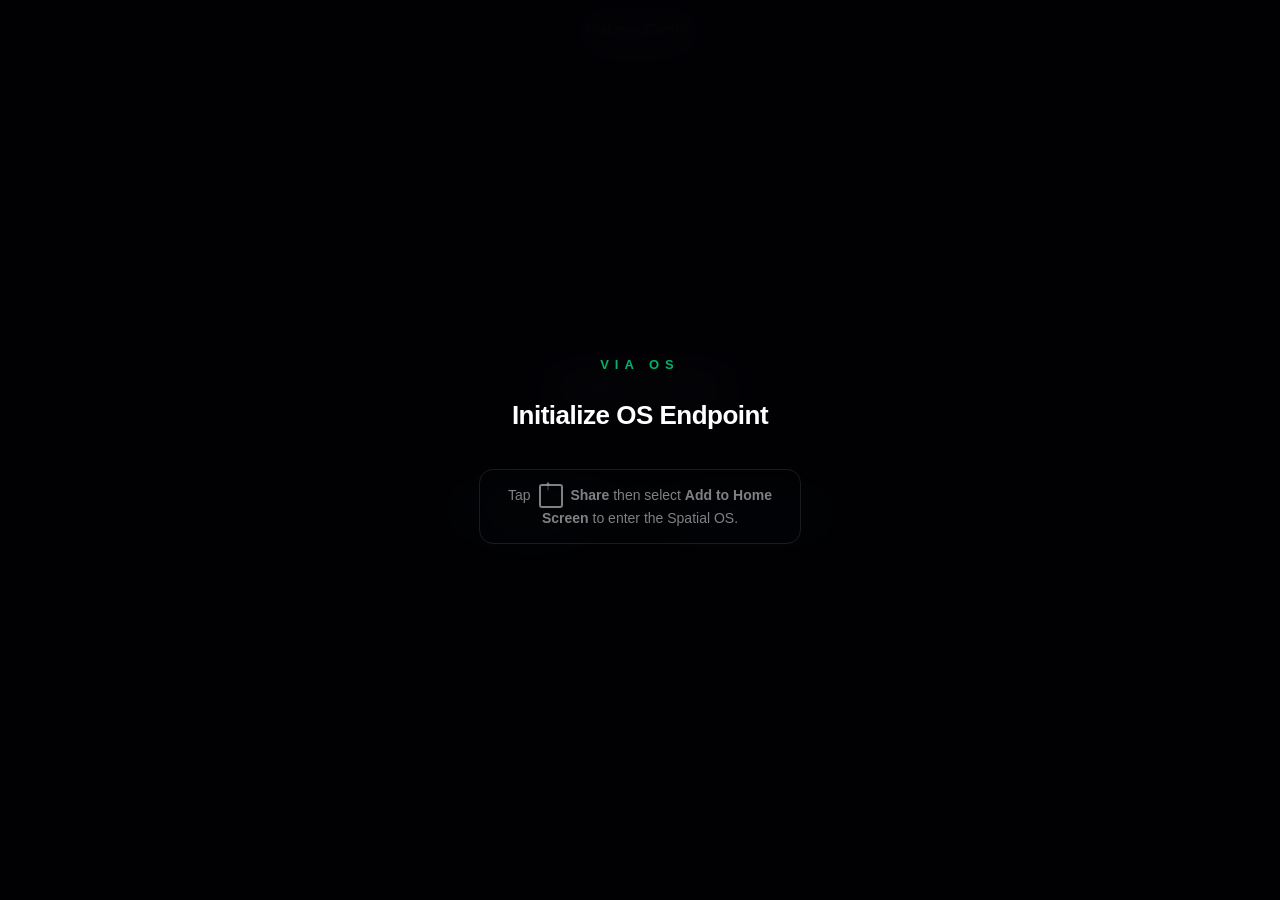
==== index.html @ 1fe98399 "feat: In-Room Access Nodes for immersive Elevator interactions" ====
<!DOCTYPE html>
<html lang="en">
<head>
  <meta charset="UTF-8">
  <meta name="viewport" content="width=device-width, initial-scale=1.0, maximum-scale=1.0, user-scalable=no, viewport-fit=cover">
  <title>VIA Spatial OS</title>

  <!-- PWA MANIFEST -->
  <link rel="manifest" href="manifest.json">

  <!-- iOS PWA -->
  <meta name="apple-mobile-web-app-capable" content="yes">
  <meta name="apple-mobile-web-app-status-bar-style" content="black-translucent">
  <meta name="theme-color" content="#020205">

  <link rel="stylesheet" href="css/os-core.css">

  <style>
    /* ── Install Trap — inline to guarantee immediate render ── */
    #install-trap {
      position: fixed;
      top: 0; left: 0;
      width: 100vw; height: 100vh;
      background: rgba(2, 2, 5, 0.92);
      backdrop-filter: blur(20px);
      -webkit-backdrop-filter: blur(20px);
      z-index: 99999;
      display: flex;
      flex-direction: column;
      align-items: center;
      justify-content: center;
      color: #fff;
      font-family: -apple-system, BlinkMacSystemFont, "Segoe UI", Roboto, Helvetica, Arial, sans-serif;
      text-align: center;
      padding: 40px;
      box-sizing: border-box;
    }

    #install-trap .trap-logo {
      font-size: 13px;
      font-weight: 700;
      letter-spacing: 6px;
      color: rgba(0, 255, 150, 0.7);
      margin-bottom: 28px;
      text-transform: uppercase;
    }

    #install-trap h1 {
      font-size: 26px;
      font-weight: 700;
      margin: 0 0 14px;
      letter-spacing: -0.5px;
    }

    #install-trap p {
      font-size: 15px;
      color: #a0a8b8;
      line-height: 1.6;
      max-width: 300px;
      margin: 0;
    }

    #install-trap .ios-hint {
      margin-top: 24px;
      padding: 14px 20px;
      border: 1px solid rgba(255,255,255,0.1);
      border-radius: 14px;
      font-size: 14px;
      color: rgba(255,255,255,0.5);
      max-width: 280px;
      line-height: 1.5;
    }

    .icon-share {
      display: inline-block;
      width: 20px; height: 20px;
      border: 2px solid currentColor;
      border-radius: 3px;
      position: relative;
      margin: 0 4px;
      vertical-align: middle;
    }
    .icon-share::after {
      content: '↑';
      position: absolute;
      top: -11px; left: 4px;
      font-size: 14px;
      font-weight: bold;
    }
  </style>
</head>
<body>

  <!-- ══════════════════════════════════════════════════════
       INSTALL TRAP — blocks non-installed browser sessions
       ══════════════════════════════════════════════════════ -->
  <div id="install-trap">
    <div class="trap-logo">VIA OS</div>
    <h1>Initialize OS Endpoint</h1>

    <!-- PHASE 1: Android Native Install CTA (shown by install-manager.js) -->
    <button id="btn-install-os" class="btn-glitch">INITIALIZE VIA OS</button>

    <!-- iOS fallback instructions -->
    <div class="ios-hint">
      Tap <span class="icon-share"></span> <strong>Share</strong> then select
      <strong>Add to Home Screen</strong> to enter the Spatial OS.
    </div>
  </div>

  <script>
    // Verify Standalone Execution — remove trap if already installed
    (function checkStandalone() {
      const isStandalone =
        window.matchMedia('(display-mode: standalone)').matches ||
        window.navigator.standalone ||
        document.referrer.includes('android-app://');

      const trap = document.getElementById('install-trap');
      if (isStandalone) {
        trap.remove();
      }

      window.matchMedia('(display-mode: standalone)').addListener(() => {
        if (window.matchMedia('(display-mode: standalone)').matches) {
          const t = document.getElementById('install-trap');
          if (t) t.remove();
        }
      });
    })();
  </script>

  <!-- ══════════════════════════════════════════════════════
       HUD — Room Name Panel (top center)
       ══════════════════════════════════════════════════════ -->
  <div id="hud-room-name-panel">
    <div id="hud-room-name">Main Room</div>
    <div id="hud-room-desc">The main nexus of all operations.</div>
  </div>

  <!-- ══════════════════════════════════════════════════════
       HUD — Conclude Session (top right)
       ══════════════════════════════════════════════════════ -->
  <button id="btn-conclude-session" class="btn-glitch" title="Compile mission into PDF souvenir">Conclude Mission</button>

  <!-- ══════════════════════════════════════════════════════
       SPATIAL MATRIX — 3D Canvas
       Rooms are prodecurally generated via ProceduralRoomEngine
       ══════════════════════════════════════════════════════ -->
  <div id="viewport-window">
    <div id="spatial-canvas">
      <!-- Nodes injected dynamically by ensureNodeExists() -->
    </div>
  </div>

  <!-- ══════════════════════════════════════════════════════
       HUD — Holographic Minimap + Depth Label
       ══════════════════════════════════════════════════════ -->
  <div id="os-minimap" class="hud-glass"></div>
  <div id="hud-depth-label">Surface</div>

  <!-- ══════════════════════════════════════════════════════
       Access Nodes injected via ProceduralRoomEngine
       ══════════════════════════════════════════════════════ -->

  <!-- ══════════════════════════════════════════════════════
       PDF Render Zone — hidden until session compilation
       ══════════════════════════════════════════════════════ -->
  <div id="pdf-render-zone"></div>

  <!-- ══════════════════════════════════════════════════════
       SCRIPTS
       ══════════════════════════════════════════════════════ -->
  <script src="scripts/install-manager.js"></script>
  <script src="scripts/spatial-engine.js"></script>
  <script src="scripts/session-compiler.js"></script>

</body>
</html>
---- css/os-core.css ----
/* css/os-core.css — VIA Spatial OS v2 */

/* ════════════════════════════════════════════════════════════
   BASE
   ════════════════════════════════════════════════════════════ */
body {
  margin: 0;
  overflow: hidden;
  background: #020205;
  color: white;
  font-family: -apple-system, BlinkMacSystemFont, "Segoe UI", Roboto, sans-serif;
  user-select: none;
  -webkit-user-select: none;
  -webkit-touch-callout: none;
  touch-action: none;
}

/* ════════════════════════════════════════════════════════════
   VIEWPORT & CANVAS
   ════════════════════════════════════════════════════════════ */
#viewport-window {
  width: 100vw;
  height: 100vh;
  position: absolute;
  top: 0;
  left: 0;
  overflow: hidden;
  background: #020205;
  --matrix-green: #00ff96;
}

#spatial-canvas {
  width: 300vw;
  height: 300vh;
  position: absolute;
  top: 0;
  left: 0;
  transform: translate3d(-100vw, -100vh, 0) scale(1);
  transform-origin: 33.33% 33.33%; /* keep viewport center as scale origin */
  /* X/Y axis: snappy slide — cubic-bezier gives a weighted, physical feel */
  transition: transform 0.4s cubic-bezier(0.25, 1, 0.5, 1);
  will-change: transform;
}

/* Z-axis transitions override — slower, more dramatic scale curve
   Applied temporarily by JS triggerZTransition() */
#spatial-canvas.z-transition-descend {
  transition: transform 0.65s cubic-bezier(0.16, 1, 0.3, 1);
}
#spatial-canvas.z-transition-ascend {
  transition: transform 0.65s cubic-bezier(0.4, 0, 0.6, 1);
}

/* ════════════════════════════════════════════════════════════
   OS NODES
   ════════════════════════════════════════════════════════════ */
.os-node {
  width: 100vw;
  height: 100vh;
  position: absolute;
  display: flex;
  align-items: center;
  justify-content: center;
  flex-direction: column;
}

.os-node h2 {
  font-weight: 500;
  letter-spacing: -0.4px;
  color: #e8eaef;
  font-size: 26px;
  background: rgba(255, 255, 255, 0.05);
  padding: 16px 32px;
  border-radius: 100px;
  backdrop-filter: blur(8px);
  -webkit-backdrop-filter: blur(8px);
  box-shadow: 0 4px 24px rgba(0, 0, 0, 0.5);
}
/* Nodes are injected and positioned dynamically via inline styles by SpatialMatrix */

/* ════════════════════════════════════════════════════════════
   HUD — ROOM NAME PANEL (top center)
   ════════════════════════════════════════════════════════════ */
#hud-room-name-panel {
  position: fixed;
  top: 20px;
  left: 50%;
  transform: translateX(-50%);
  text-align: center;
  z-index: 1000;
  pointer-events: none;
  white-space: nowrap;
}

#hud-room-name {
  font-size: 17px;
  font-weight: 600;
  color: rgba(255, 255, 255, 0.95);
  letter-spacing: -0.3px;
  text-shadow: 0 2px 14px rgba(0, 0, 0, 0.9);
}

#hud-room-desc {
  font-size: 12px;
  color: rgba(255, 255, 255, 0.4);
  margin-top: 4px;
  letter-spacing: 0.1px;
}

/* ════════════════════════════════════════════════════════════
   HUD — HOLOGRAPHIC MINIMAP (bottom center)
   ════════════════════════════════════════════════════════════ */
#os-minimap {
  position: fixed;
  bottom: 32px;
  left: 50%;
  transform: translateX(-50%);
  width: 120px;
  height: 120px;
  display: grid;
  grid-template-columns: repeat(3, 1fr);
  grid-template-rows: repeat(3, 1fr);
  gap: 8px;
  padding: 12px;
  background: rgba(2, 2, 5, 0.6);
  backdrop-filter: blur(12px);
  -webkit-backdrop-filter: blur(12px);
  border: 1px solid rgba(255, 255, 255, 0.1);
  border-radius: 16px;
  z-index: 1000;
}

.hud-dot {
  width: 4px;
  height: 4px;
  background: rgba(255, 255, 255, 0.4);
  border-radius: 50%;
  transition: all 0.3s cubic-bezier(0.25, 1, 0.5, 1);
  place-self: center;
}

.hud-dot.active {
  width: 8px;
  height: 8px;
  background: rgba(255, 255, 255, 0.95);
  box-shadow: 0 0 8px rgba(0, 255, 100, 0.8);
}

/* Depth label below minimap */
#hud-depth-label {
  position: fixed;
  bottom: 14px;
  left: 50%;
  transform: translateX(-50%);
  font-size: 10px;
  font-weight: 600;
  letter-spacing: 1.5px;
  text-transform: uppercase;
  color: rgba(255, 255, 255, 0.4);
  z-index: 1001;
  transition: color 0.3s ease;
  pointer-events: none;
}

/* ════════════════════════════════════════════════════════════
   ACCESS NODES (IN-ROOM NAVIGATION)
   ════════════════════════════════════════════════════════════ */
.node-grid {
  display: grid;
  gap: 16px;
  grid-template-columns: repeat(auto-fit, minmax(140px, 1fr));
  padding: 20px;
  width: 100%;
  max-width: 400px;
  margin-top: 20px;
}

.access-node {
  background: rgba(4, 10, 6, 0.6);
  border: 1px solid var(--matrix-green);
  padding: 16px;
  color: var(--matrix-green);
  text-transform: uppercase;
  font-family: inherit;
  font-size: 13px;
  font-weight: 700;
  letter-spacing: 0.5px;
  cursor: pointer;
  transition: all 0.2s ease;
  backdrop-filter: blur(10px);
  -webkit-backdrop-filter: blur(10px);
  border-radius: 8px;
  box-shadow: 0 0 10px rgba(0, 255, 150, 0.1);
}

.access-node:active, .access-node:hover {
  background: var(--matrix-green);
  color: #000;
  transform: scale(0.95);
  box-shadow: 0 0 20px rgba(0, 255, 150, 0.4);
}

/* ════════════════════════════════════════════════════════════
   HUD — CONCLUDE (top right)
   ════════════════════════════════════════════════════════════ */
#btn-conclude-mission {
  position: fixed;
  top: 20px;
  right: 16px;
  background: rgba(255, 90, 70, 0.12);
  border: 1px solid rgba(255, 90, 70, 0.4);
  color: rgba(255, 110, 90, 1);
  font-family: inherit;
  font-size: 11px;
  font-weight: 700;
  letter-spacing: 0.5px;
  padding: 9px 16px;
  border-radius: 100px;
  cursor: pointer;
  backdrop-filter: blur(10px);
  -webkit-backdrop-filter: blur(10px);
  z-index: 1000;
  transition: background 0.2s ease, transform 0.1s ease;
  text-transform: uppercase;
  -webkit-tap-highlight-color: transparent;
}

#btn-conclude-mission:hover {
  background: rgba(255, 90, 70, 0.22);
  box-shadow: 0 0 20px rgba(255, 90, 70, 0.3);
}

#btn-conclude-mission:active {
  transform: scale(0.95);
}

/* ════════════════════════════════════════════════════════════
   INSTALL CTA — .btn-glitch (inside install trap)
   ════════════════════════════════════════════════════════════ */
.btn-glitch {
  display: none; /* shown by install-manager.js on beforeinstallprompt */
  align-items: center;
  justify-content: center;
  margin-top: 8px;
  margin-bottom: 8px;
  padding: 18px 40px;
  background: rgba(0, 255, 150, 0.08);
  border: 1px solid rgba(0, 255, 150, 0.5);
  color: #00ff96;
  font-family: inherit;
  font-size: 15px;
  font-weight: 800;
  letter-spacing: 3px;
  border-radius: 100px;
  cursor: pointer;
  text-transform: uppercase;
  box-shadow: 0 0 24px rgba(0, 255, 150, 0.2);
  animation: glitch-idle 4s infinite;
  -webkit-tap-highlight-color: transparent;
  transition: background 0.2s ease, transform 0.1s ease;
}

.btn-glitch:active {
  transform: scale(0.97);
  background: rgba(0, 255, 150, 0.18);
}

@keyframes glitch-idle {
  0%, 88%, 100% {
    box-shadow: 0 0 24px rgba(0, 255, 150, 0.25);
    text-shadow: none;
  }
  90% {
    text-shadow: -2px 0 #ff00ea, 2px 0 #00eaff;
    box-shadow: 0 0 36px rgba(0, 255, 150, 0.55);
  }
  92% {
    text-shadow: 2px 0 #ff00ea, -2px 0 #00eaff;
  }
  94% {
    text-shadow: -1px 0 #00eaff;
  }
  96% {
    text-shadow: none;
    box-shadow: 0 0 24px rgba(0, 255, 150, 0.25);
  }
}

/* ════════════════════════════════════════════════════════════
   PDF RENDER ZONE
   Hidden overlay; shown during window.print() call.
   ════════════════════════════════════════════════════════════ */
#pdf-render-zone {
  display: none;
  position: fixed;
  top: 0; left: 0;
  width: 100vw;
  height: 100vh;
  background: #020205; /* Cyberpunk Mission Report */
  color: #ffffff;
  z-index: 999999;
  overflow-y: auto;
  -webkit-overflow-scrolling: touch;
  padding: 60px 40px;
  box-sizing: border-box;
  font-family: 'JetBrains Mono', 'Sora', monospace;
}

.pdf-page {
  max-width: 700px;
  margin: 0 auto;
}

.pdf-logo {
  font-family: -apple-system, BlinkMacSystemFont, "Segoe UI", Roboto, sans-serif;
  font-size: 30px;
  font-weight: 900;
  letter-spacing: 10px;
  color: #111;
  margin-bottom: 10px;
}

.pdf-page h1 {
  font-size: 30px;
  font-weight: 700;
  margin: 0 0 8px;
  color: #111;
  font-family: -apple-system, BlinkMacSystemFont, "Segoe UI", Roboto, sans-serif;
}

.pdf-date {
  font-size: 14px;
  color: #666;
  margin: 0 0 24px;
  font-family: -apple-system, BlinkMacSystemFont, "Segoe UI", Roboto, sans-serif;
}

.pdf-page hr {
  border: none;
  border-top: 2px solid #111;
  margin: 24px 0;
}

.pdf-body h2 {
  font-size: 20px;
  margin: 0 0 6px;
  color: #222;
  font-family: -apple-system, BlinkMacSystemFont, "Segoe UI", Roboto, sans-serif;
}

.pdf-subtitle {
  font-size: 14px;
  color: #666;
  margin: 0 0 20px;
  font-family: -apple-system, BlinkMacSystemFont, "Segoe UI", Roboto, sans-serif;
}

.traversal-log {
  list-style: none;
  padding: 0;
  margin: 0;
}

.traversal-log li {
  display: flex;
  align-items: baseline;
  gap: 10px;
  padding: 10px 0;
  border-bottom: 1px solid #eeeeee;
  font-size: 15px;
  color: #333;
  font-family: -apple-system, BlinkMacSystemFont, "Segoe UI", Roboto, sans-serif;
}

.log-index {
  font-size: 11px;
  color: #aaa;
  font-weight: 600;
  min-width: 22px;
  font-variant-numeric: tabular-nums;
}

.log-time {
  color: #999;
  font-size: 13px;
}

.pdf-footer {
  margin-top: 48px;
  padding-top: 20px;
  border-top: 1px solid #ddd;
  font-size: 12px;
  color: #aaa;
  font-family: -apple-system, BlinkMacSystemFont, "Segoe UI", Roboto, sans-serif;
  line-height: 1.8;
}

/* ════════════════════════════════════════════════════════════
   PRINT MEDIA — High Contrast Souvenir Mode
   ════════════════════════════════════════════════════════════ */
@media print {
  body * { display: none !important; }

  #pdf-render-zone {
    display: block !important;
    position: static !important;
    width: 100% !important;
    height: 100% !important;
    overflow: visible !important;
    padding: 40px !important;
    background: white !important;
    color: black !important;
    -webkit-print-color-adjust: exact;
    print-color-adjust: exact;
  }

  .pdf-page {
    max-width: 100%;
    background: white;
  }

  .traversal-log li {
    page-break-inside: avoid;
    border-color: rgba(255,255,255,0.1);
    color: #ffffff !important;
  }

  .pdf-logo, .pdf-page h1 { color: #00ff96 !important; }
  .pdf-date, .pdf-subtitle { color: rgba(255,255,255,0.5) !important; }
}
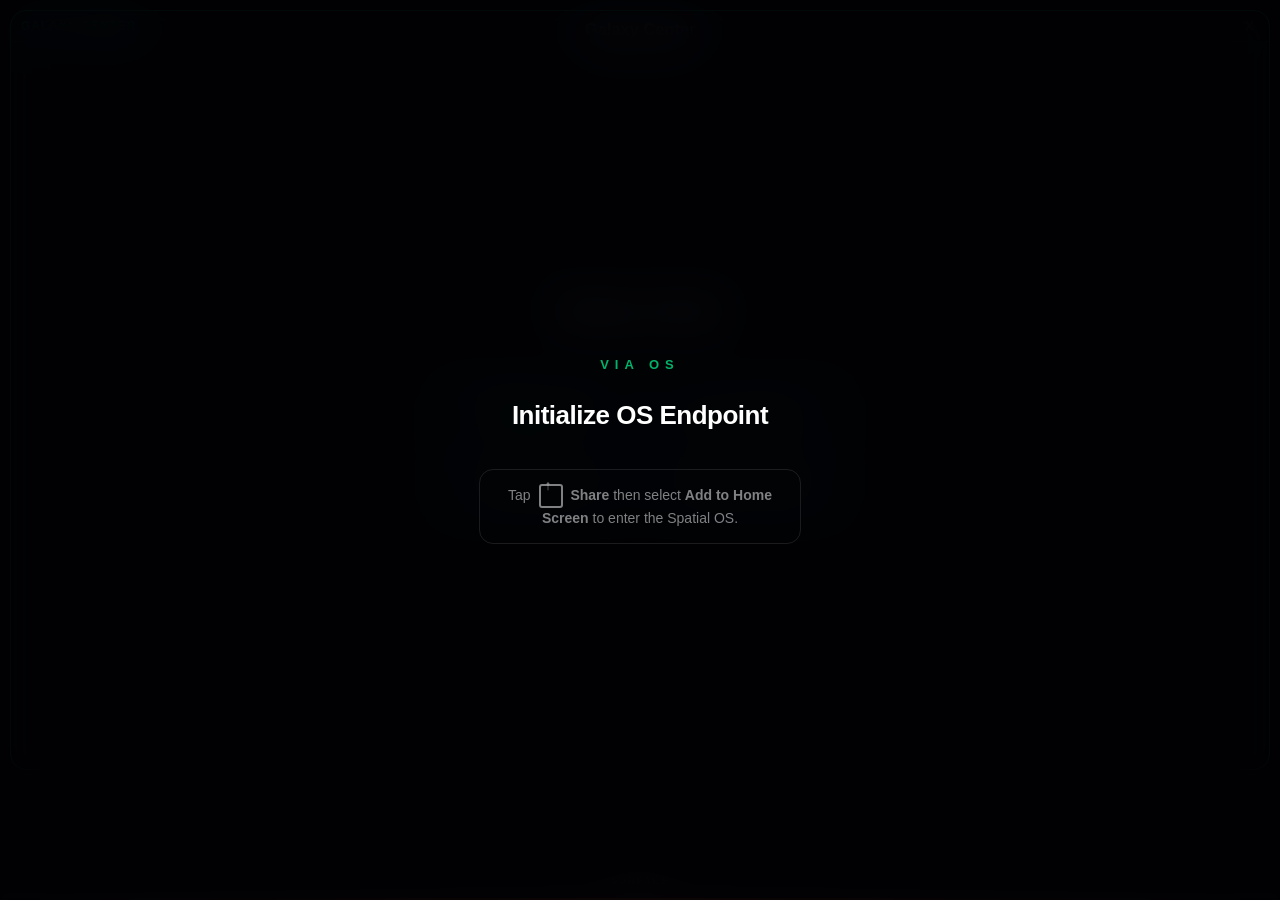
==== commit 0ed601ac: "feat: implement Spatial OS core with Sigil Routing and Zero-Leak architecture" ====
--- a/index.html
+++ b/index.html
@@ -1,8 +1,10 @@
 <!DOCTYPE html>
 <html lang="en">
+
 <head>
   <meta charset="UTF-8">
-  <meta name="viewport" content="width=device-width, initial-scale=1.0, maximum-scale=1.0, user-scalable=no, viewport-fit=cover">
+  <meta name="viewport"
+    content="width=device-width, initial-scale=1.0, maximum-scale=1.0, user-scalable=no, viewport-fit=cover">
   <title>VIA Spatial OS</title>
 
   <!-- PWA MANIFEST -->
@@ -19,8 +21,10 @@
     /* ── Install Trap — inline to guarantee immediate render ── */
     #install-trap {
       position: fixed;
-      top: 0; left: 0;
-      width: 100vw; height: 100vh;
+      top: 0;
+      left: 0;
+      width: 100vw;
+      height: 100vh;
       background: rgba(2, 2, 5, 0.92);
       backdrop-filter: blur(20px);
       -webkit-backdrop-filter: blur(20px);
@@ -63,32 +67,36 @@
     #install-trap .ios-hint {
       margin-top: 24px;
       padding: 14px 20px;
-      border: 1px solid rgba(255,255,255,0.1);
+      border: 1px solid rgba(255, 255, 255, 0.1);
       border-radius: 14px;
       font-size: 14px;
-      color: rgba(255,255,255,0.5);
+      color: rgba(255, 255, 255, 0.5);
       max-width: 280px;
       line-height: 1.5;
     }
 
     .icon-share {
       display: inline-block;
-      width: 20px; height: 20px;
+      width: 20px;
+      height: 20px;
       border: 2px solid currentColor;
       border-radius: 3px;
       position: relative;
       margin: 0 4px;
       vertical-align: middle;
     }
+
     .icon-share::after {
       content: '↑';
       position: absolute;
-      top: -11px; left: 4px;
+      top: -11px;
+      left: 4px;
       font-size: 14px;
       font-weight: bold;
     }
   </style>
 </head>
+
 <body>
 
   <!-- ══════════════════════════════════════════════════════
@@ -141,16 +149,15 @@
   <!-- ══════════════════════════════════════════════════════
        HUD — Conclude Session (top right)
        ══════════════════════════════════════════════════════ -->
-  <button id="btn-conclude-session" class="btn-glitch" title="Compile mission into PDF souvenir">Conclude Mission</button>
+  <button id="btn-conclude-session" class="btn-glitch" title="Compile mission into PDF souvenir">Conclude
+    Mission</button>
 
   <!-- ══════════════════════════════════════════════════════
        SPATIAL MATRIX — 3D Canvas
        Rooms are prodecurally generated via ProceduralRoomEngine
        ══════════════════════════════════════════════════════ -->
-  <div id="viewport-window">
-    <div id="spatial-canvas">
-      <!-- Nodes injected dynamically by ensureNodeExists() -->
-    </div>
+  <div id="window-manager" class="window-stack">
+    <!-- Split-screen glass panels injected dynamically -->
   </div>
 
   <!-- ══════════════════════════════════════════════════════
@@ -169,11 +176,21 @@
   <div id="pdf-render-zone"></div>
 
   <!-- ══════════════════════════════════════════════════════
+       GLYPH LAUNCHER NATIVE HOOKS
+       ══════════════════════════════════════════════════════ -->
+  <input type="file" id="native-file-picker" multiple style="display:none;" />
+
+  <!-- ══════════════════════════════════════════════════════
        SCRIPTS
        ══════════════════════════════════════════════════════ -->
+  <script src="scripts/ecosystem-data.js"></script>
+  <script src="scripts/window-manager.js"></script>
   <script src="scripts/install-manager.js"></script>
+  <script src="scripts/pattern-tracer.js"></script>
+  <script src="scripts/app-registry.js"></script>
   <script src="scripts/spatial-engine.js"></script>
   <script src="scripts/session-compiler.js"></script>
 
 </body>
-</html>
+
+</html>
--- a/css/os-core.css
+++ b/css/os-core.css
@@ -6,58 +6,129 @@
 body {
   margin: 0;
   overflow: hidden;
-  background: #020205;
+  background: #000000;
   color: white;
   font-family: -apple-system, BlinkMacSystemFont, "Segoe UI", Roboto, sans-serif;
   user-select: none;
   -webkit-user-select: none;
   -webkit-touch-callout: none;
   touch-action: none;
-}
-
-/* ════════════════════════════════════════════════════════════
-   VIEWPORT & CANVAS
-   ════════════════════════════════════════════════════════════ */
-#viewport-window {
+  --brand-saffron: #ff671f;
+  --matrix-green: #00ff96;
+}
+
+/* ════════════════════════════════════════════════════════════
+   WINDOW MANAGER (Split-Screen)
+   ════════════════════════════════════════════════════════════ */
+.window-stack {
+  display: flex;
+  flex-direction: column;
+  justify-content: flex-end;
+  gap: 10px;
+  height: calc(100vh - 120px);
+  padding: 10px;
+  z-index: 100;
+  position: absolute;
+  top: 0;
+  width: 100%;
+  box-sizing: border-box;
+}
+
+.glass-window {
+  background: rgba(10, 15, 12, 0.7);
+  backdrop-filter: blur(12px);
+  -webkit-backdrop-filter: blur(12px);
+  border: 1px solid var(--matrix-green);
+  border-radius: 16px;
+  overflow: hidden;
+  transition: all 0.3s cubic-bezier(0.25, 1, 0.5, 1);
+  flex: 1;
+  display: flex;
+  flex-direction: column;
+  animation: warp-in-panel 0.4s cubic-bezier(0.19, 1, 0.22, 1);
+}
+
+.window-header {
+  height: 30px;
+  border-bottom: 1px solid rgba(0, 255, 150, 0.2);
+  display: flex;
+  justify-content: space-between;
+  padding: 0 10px;
+  align-items: center;
+  font-size: 12px;
+  background: rgba(0,0,0,0.3);
+}
+
+.header-title {
+  color: var(--matrix-green);
+  font-weight: bold;
+  letter-spacing: 1px;
+}
+
+.header-close-btn {
+  color: rgba(255, 90, 70, 0.8);
+  font-size: 14px;
+  font-weight: bold;
+  cursor: pointer;
+  padding: 0 5px;
+  transition: transform 0.2s, color 0.2s;
+}
+
+.header-close-btn:active, .header-close-btn:hover {
+  color: rgba(255, 90, 70, 1);
+  transform: scale(1.1);
+}
+
+.window-body {
+  flex: 1;
+  display: flex;
+  flex-direction: column;
+  align-items: center;
+  justify-content: center;
+  overflow-y: auto;
+  position: relative;
+}
+
+@keyframes warp-in-panel {
+  0% { transform: scale(0.9); opacity: 0; }
+  100% { transform: scale(1); opacity: 1; }
+}
+
+.warp-transition {
+  will-change: transform, opacity;
+}
+
+.warp-out {
+  transform: scale(0) !important;
+  opacity: 0;
+  transition: all 0.4s cubic-bezier(0.4, 0, 0.2, 1);
+}
+
+.warp-in {
+  transform: scale(1) !important;
+  opacity: 1;
+  text-shadow: 0 0 30px var(--matrix-green);
+  transition: all 0.6s cubic-bezier(0.19, 1, 0.22, 1);
+}
+
+/* Z-axis transitions override — slower, more dramatic scale curve
+   Applied temporarily by JS triggerZTransition() */
+#spatial-canvas.z-transition-descend {
+  transition: transform 0.65s cubic-bezier(0.16, 1, 0.3, 1);
+}
+#spatial-canvas.z-transition-ascend {
+  transition: transform 0.65s cubic-bezier(0.4, 0, 0.6, 1);
+}
+
+/* ════════════════════════════════════════════════════════════
+   OS NODES
+   ════════════════════════════════════════════════════════════ */
+.os-node {
   width: 100vw;
   height: 100vh;
   position: absolute;
   top: 0;
   left: 0;
-  overflow: hidden;
-  background: #020205;
-  --matrix-green: #00ff96;
-}
-
-#spatial-canvas {
-  width: 300vw;
-  height: 300vh;
-  position: absolute;
-  top: 0;
-  left: 0;
-  transform: translate3d(-100vw, -100vh, 0) scale(1);
-  transform-origin: 33.33% 33.33%; /* keep viewport center as scale origin */
-  /* X/Y axis: snappy slide — cubic-bezier gives a weighted, physical feel */
-  transition: transform 0.4s cubic-bezier(0.25, 1, 0.5, 1);
-  will-change: transform;
-}
-
-/* Z-axis transitions override — slower, more dramatic scale curve
-   Applied temporarily by JS triggerZTransition() */
-#spatial-canvas.z-transition-descend {
-  transition: transform 0.65s cubic-bezier(0.16, 1, 0.3, 1);
-}
-#spatial-canvas.z-transition-ascend {
-  transition: transform 0.65s cubic-bezier(0.4, 0, 0.6, 1);
-}
-
-/* ════════════════════════════════════════════════════════════
-   OS NODES
-   ════════════════════════════════════════════════════════════ */
-.os-node {
-  width: 100vw;
-  height: 100vh;
-  position: absolute;
   display: flex;
   align-items: center;
   justify-content: center;
@@ -127,7 +198,7 @@
   -webkit-backdrop-filter: blur(12px);
   border: 1px solid rgba(255, 255, 255, 0.1);
   border-radius: 16px;
-  z-index: 1000;
+  z-index: 9999;
 }
 
 .hud-dot {
@@ -144,6 +215,20 @@
   height: 8px;
   background: rgba(255, 255, 255, 0.95);
   box-shadow: 0 0 8px rgba(0, 255, 100, 0.8);
+}
+
+.sigil-recognition {
+  transform: translateX(-50%) scale(1.1) !important;
+  filter: brightness(1.3);
+  border-color: var(--brand-saffron) !important;
+  transition: all 0.3s cubic-bezier(0.19, 1, 0.22, 1);
+  animation: sigil-pulse 0.4s ease-in-out;
+}
+
+@keyframes sigil-pulse {
+  0% { box-shadow: 0 0 10px rgba(255, 103, 31, 0.2); }
+  50% { box-shadow: 0 0 30px rgba(255, 103, 31, 0.6); }
+  100% { box-shadow: 0 0 10px rgba(255, 103, 31, 0.2); }
 }
 
 /* Depth label below minimap */
@@ -428,3 +513,19 @@
   .pdf-logo, .pdf-page h1 { color: #00ff96 !important; }
   .pdf-date, .pdf-subtitle { color: rgba(255,255,255,0.5) !important; }
 }
+
+/* ════════════════════════════════════════════════════════════
+   BRAND ENHANCEMENTS
+   ════════════════════════════════════════════════════════════ */
+body::after {
+  content: '';
+  position: fixed;
+  bottom: 0;
+  left: 0;
+  width: 100%;
+  height: 2px;
+  background: linear-gradient(90deg, transparent, var(--brand-saffron), transparent);
+  box-shadow: 0 0 15px var(--brand-saffron);
+  z-index: 10000;
+  pointer-events: none;
+}
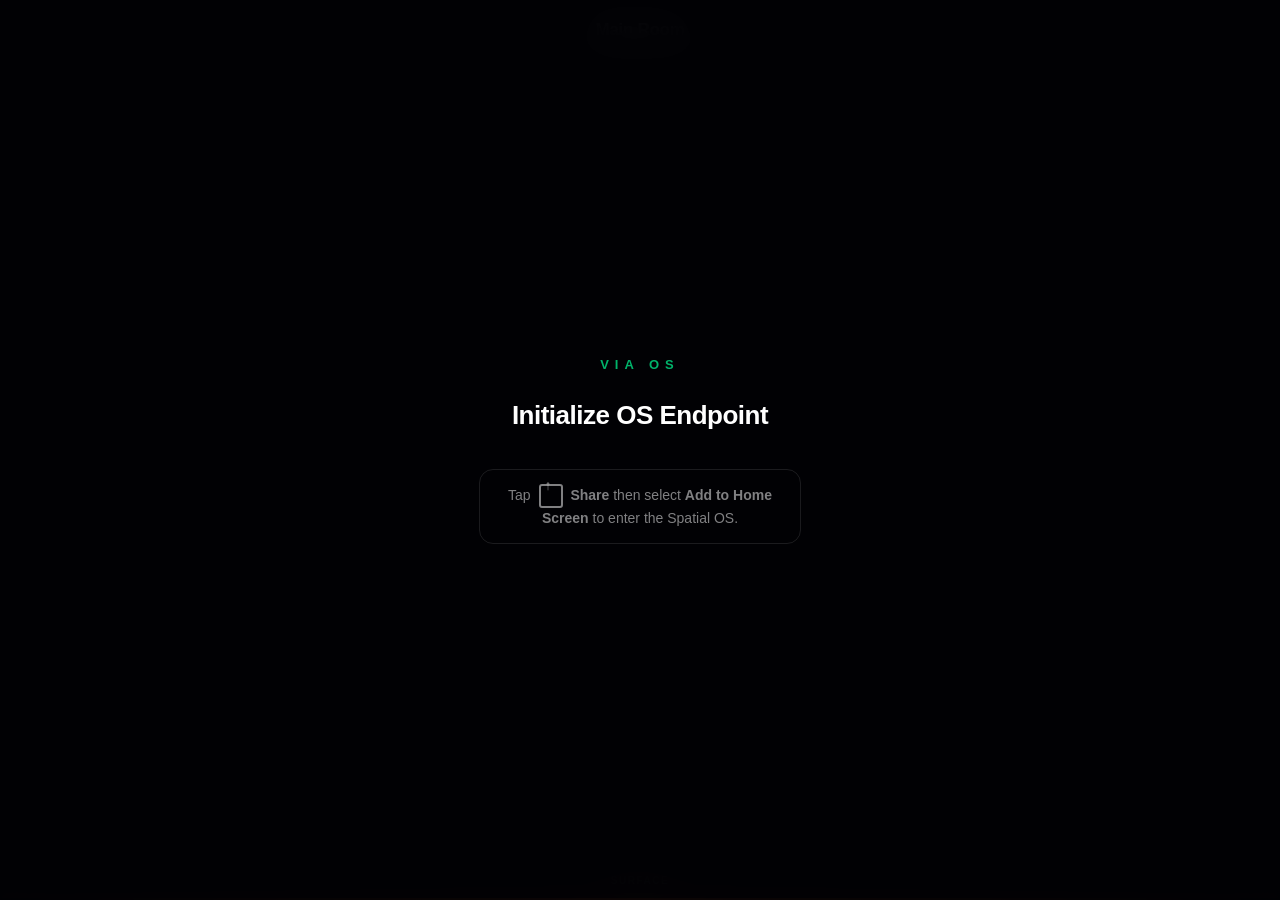
==== commit 9b573640: "feat: implement hidden diagnostic overlay and real-time routing telemetry" ====
--- a/index.html
+++ b/index.html
@@ -97,7 +97,7 @@
   </style>
 </head>
 
-<body>
+<div id="os-diagnostics" class="debug-hud" style="display: none;"></div>
 
   <!-- ══════════════════════════════════════════════════════
        INSTALL TRAP — blocks non-installed browser sessions
@@ -117,6 +117,13 @@
   </div>
 
   <script>
+    // Register Service Worker
+    if ('serviceWorker' in navigator) {
+      navigator.serviceWorker.register('./sw.js').then(() => {
+        console.log('[VIA OS] Service Worker Registered');
+      });
+    }
+
     // Verify Standalone Execution — remove trap if already installed
     (function checkStandalone() {
       const isStandalone =
@@ -125,7 +132,7 @@
         document.referrer.includes('android-app://');
 
       const trap = document.getElementById('install-trap');
-      if (isStandalone) {
+      if (isStandalone && trap) {
         trap.remove();
       }
 
--- a/css/os-core.css
+++ b/css/os-core.css
@@ -529,3 +529,21 @@
   z-index: 10000;
   pointer-events: none;
 }
+.debug-hud {
+  position: fixed;
+  top: 0;
+  left: 0;
+  width: 100%;
+  background: rgba(2, 2, 5, 0.9);
+  color: #00ff88;
+  font-family: 'JetBrains Mono', monospace;
+  font-size: 10px;
+  padding: 10px;
+  z-index: 100000;
+  pointer-events: none;
+  border-bottom: 1px solid rgba(0, 255, 136, 0.3);
+  backdrop-filter: blur(8px);
+  -webkit-backdrop-filter: blur(8px);
+  box-shadow: 0 4px 20px rgba(0, 0, 0, 0.5);
+  line-height: 1.4;
+}
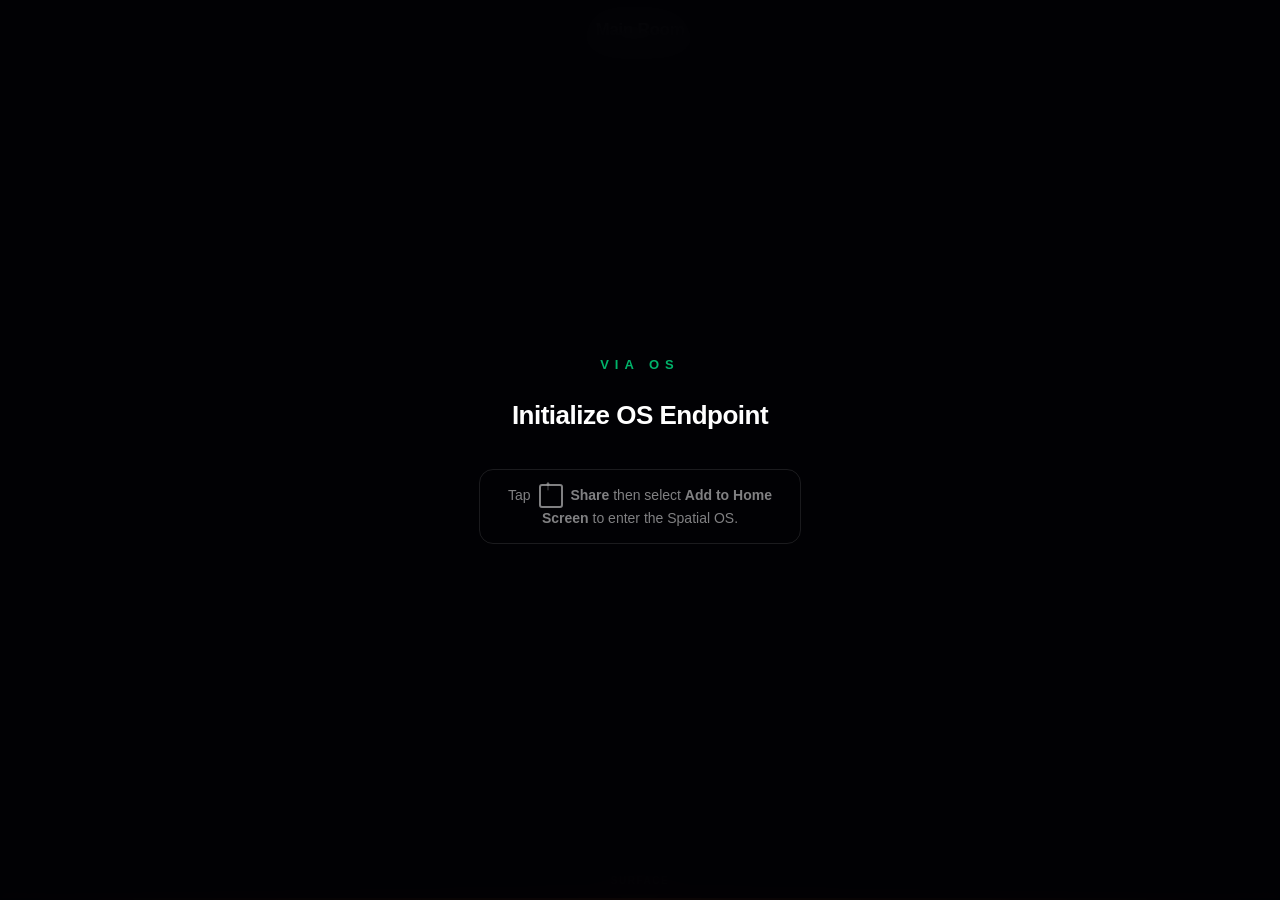
==== commit 82a8fa67: "feat: integrate production 'DH' monogram PWA icon set with maskable support" ====
--- a/index.html
+++ b/index.html
@@ -13,7 +13,8 @@
   <!-- iOS PWA -->
   <meta name="apple-mobile-web-app-capable" content="yes">
   <meta name="apple-mobile-web-app-status-bar-style" content="black-translucent">
-  <meta name="theme-color" content="#020205">
+  <meta name="theme-color" content="#ff671f">
+  <link rel="apple-touch-icon" href="./icon-512.png">
 
   <link rel="stylesheet" href="css/os-core.css">
 
--- a/css/os-core.css
+++ b/css/os-core.css
@@ -25,8 +25,9 @@
   flex-direction: column;
   justify-content: flex-end;
   gap: 10px;
-  height: calc(100vh - 120px);
+  height: 100vh;
   padding: 10px;
+  padding-bottom: 320px; /* CLEARANCE FOR THUMB GRID */
   z-index: 100;
   position: absolute;
   top: 0;
@@ -90,8 +91,8 @@
 }
 
 @keyframes warp-in-panel {
-  0% { transform: scale(0.9); opacity: 0; }
-  100% { transform: scale(1); opacity: 1; }
+  0% { transform: scale(0.9); opacity: 0; transform-origin: center bottom; }
+  100% { transform: scale(1); opacity: 1; transform-origin: center bottom; }
 }
 
 .warp-transition {
@@ -183,28 +184,29 @@
    ════════════════════════════════════════════════════════════ */
 #os-minimap {
   position: fixed;
-  bottom: 32px;
+  bottom: calc(env(safe-area-inset-bottom, 20px) + 30px);
   left: 50%;
   transform: translateX(-50%);
-  width: 120px;
-  height: 120px;
+  width: 240px;
+  height: 240px;
   display: grid;
   grid-template-columns: repeat(3, 1fr);
   grid-template-rows: repeat(3, 1fr);
-  gap: 8px;
-  padding: 12px;
-  background: rgba(2, 2, 5, 0.6);
-  backdrop-filter: blur(12px);
-  -webkit-backdrop-filter: blur(12px);
-  border: 1px solid rgba(255, 255, 255, 0.1);
-  border-radius: 16px;
+  gap: 16px;
+  padding: 24px;
+  background: rgba(2, 2, 5, 0.75);
+  backdrop-filter: blur(20px);
+  -webkit-backdrop-filter: blur(20px);
+  border: 1px solid rgba(0, 255, 150, 0.2);
+  border-radius: 32px;
   z-index: 9999;
+  box-shadow: 0 10px 40px rgba(0, 0, 0, 0.4);
 }
 
 .hud-dot {
-  width: 4px;
-  height: 4px;
-  background: rgba(255, 255, 255, 0.4);
+  width: 6px;
+  height: 6px;
+  background: rgba(255, 255, 255, 0.3);
   border-radius: 50%;
   transition: all 0.3s cubic-bezier(0.25, 1, 0.5, 1);
   place-self: center;
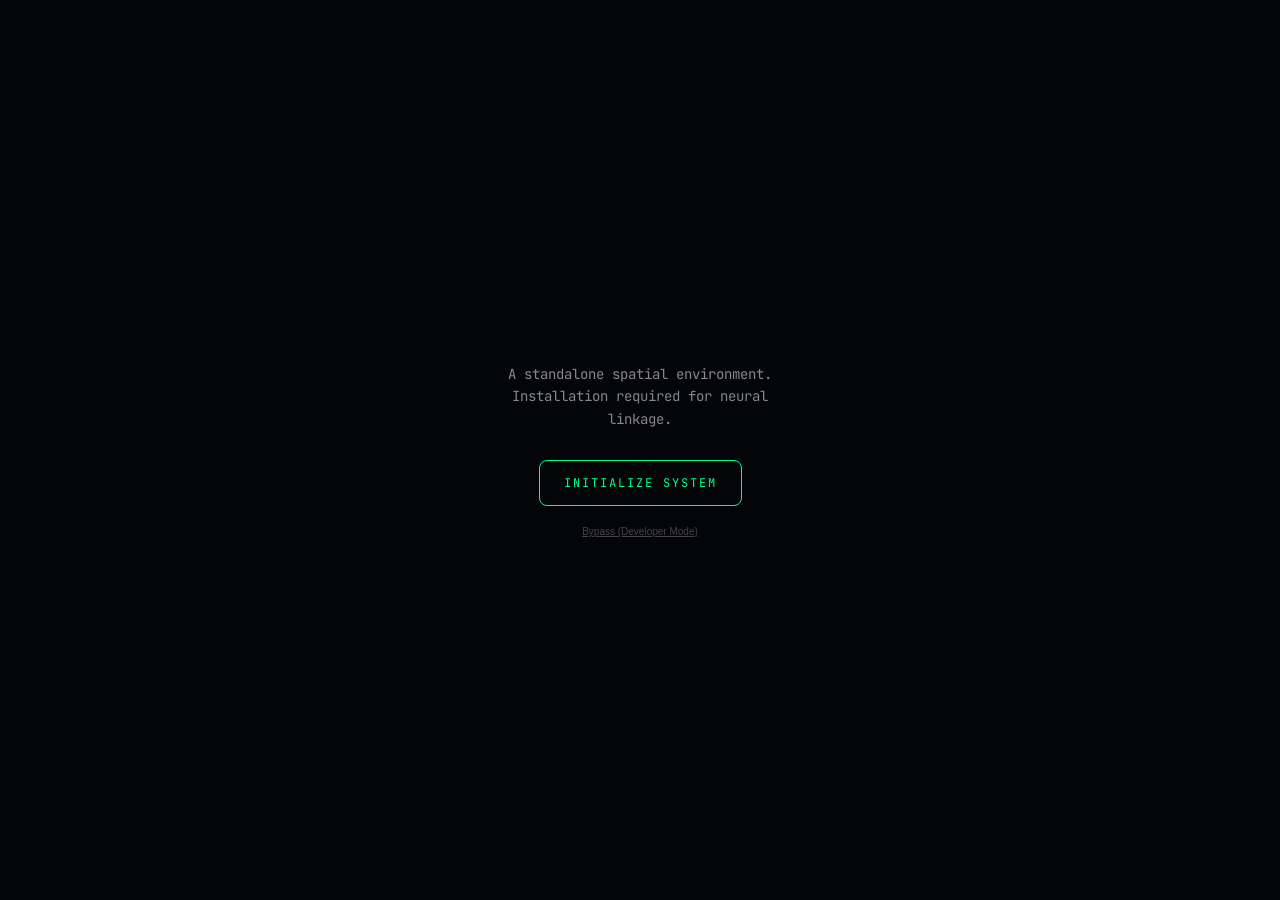
==== commit df1385e5: "Merge pull request #1 from via-decide/fix/ironclad-polish fix: 404 SPA redirect + mouse support for " ====
--- a/index.html
+++ b/index.html
@@ -1,204 +1,565 @@
 <!DOCTYPE html>
 <html lang="en">
-
 <head>
   <meta charset="UTF-8">
-  <meta name="viewport"
-    content="width=device-width, initial-scale=1.0, maximum-scale=1.0, user-scalable=no, viewport-fit=cover">
+  <meta name="viewport" content="width=device-width, initial-scale=1.0, maximum-scale=1.0, user-scalable=no, viewport-fit=cover">
   <title>VIA Spatial OS</title>
 
-  <!-- PWA MANIFEST -->
-  <link rel="manifest" href="manifest.json">
-
-  <!-- iOS PWA -->
+  <!-- iOS PWA Hooks -->
   <meta name="apple-mobile-web-app-capable" content="yes">
   <meta name="apple-mobile-web-app-status-bar-style" content="black-translucent">
   <meta name="theme-color" content="#ff671f">
-  <link rel="apple-touch-icon" href="./icon-512.png">
-
-  <link rel="stylesheet" href="css/os-core.css">
+  
+  <link href="https://fonts.googleapis.com/css2?family=Syne:wght@700;800&family=JetBrains+Mono:wght@400;500&display=swap" rel="stylesheet">
 
   <style>
-    /* ── Install Trap — inline to guarantee immediate render ── */
+    /* =========================================================
+       CORE VARIABLES & RESET
+       ========================================================= */
+    :root {
+      --bg: #030508;
+      --matrix-green: #00ff88;
+      --saffron: #ff671f;
+      --glass-bg: rgba(6, 10, 20, 0.7);
+      --glass-border: rgba(0, 255, 136, 0.2);
+      --font-mono: 'JetBrains Mono', monospace;
+      --font-display: 'Syne', sans-serif;
+    }
+    * { margin: 0; padding: 0; box-sizing: border-box; user-select: none; -webkit-user-select: none; }
+    body { background-color: var(--bg); color: #fff; font-family: var(--font-mono); overflow: hidden; touch-action: none; }
+
+    /* =========================================================
+       DIAGNOSTIC HUD (Hidden by default, triple tap top left)
+       ========================================================= */
+    #os-diagnostics {
+      position: fixed; top: 0; left: 0; width: 100%;
+      background: rgba(0,0,0,0.85); color: var(--matrix-green);
+      font-size: 10px; padding: max(env(safe-area-inset-top), 10px) 10px 10px;
+      z-index: 100000; border-bottom: 1px solid var(--matrix-green);
+      pointer-events: none; display: none;
+    }
+    .diag-log { margin-bottom: 4px; }
+    .diag-time { color: #555; margin-right: 8px; }
+
+    /* =========================================================
+       PWA INSTALL TRAP (Strict enforcement)
+       ========================================================= */
     #install-trap {
+      position: fixed; inset: 0; background: var(--bg); z-index: 99999;
+      display: flex; flex-direction: column; align-items: center; justify-content: center;
+      padding: 40px; text-align: center;
+    }
+    .brand-logo { width: 90px; height: 90px; border-radius: 22px; margin-bottom: 24px; box-shadow: 0 10px 40px rgba(255, 103, 31, 0.3); border: 1px solid rgba(255,255,255,0.1); object-fit: cover; }
+    .trap-logo { font-family: var(--font-display); font-size: 32px; color: var(--saffron); margin-bottom: 20px; letter-spacing: -1px; display: none; /* Hidden in favor of image */ }
+    .trap-text { font-size: 14px; color: #888; margin-bottom: 30px; line-height: 1.6; max-width: 300px; }
+    .btn-install {
+      background: transparent; border: 1px solid var(--matrix-green); color: var(--matrix-green);
+      padding: 14px 24px; font-family: var(--font-mono); font-size: 12px; cursor: pointer;
+      border-radius: 8px; text-transform: uppercase; letter-spacing: 2px;
+    }
+    .btn-bypass { margin-top: 20px; font-size: 10px; color: #444; background: none; border: none; cursor: pointer; text-decoration: underline; }
+
+    /* =========================================================
+       FRACTAL ROOM ENVIRONMENT (Buttonless UI)
+       ========================================================= */
+    #room-environment {
+      position: fixed; inset: 0; display: flex; align-items: center; justify-content: center;
+      z-index: 10; transition: transform 0.4s cubic-bezier(0.22, 1, 0.36, 1), opacity 0.4s;
+    }
+    #room-center { text-align: center; pointer-events: none; display: flex; flex-direction: column; align-items: center; }
+    .core-logo { width: 50px; height: 50px; border-radius: 12px; margin-bottom: 12px; box-shadow: 0 0 20px rgba(255, 103, 31, 0.2); border: 1px solid rgba(255,255,255,0.05); transition: opacity 0.3s; }
+    #room-title { font-family: var(--font-display); font-size: 28px; font-weight: 800; letter-spacing: -1px; margin-bottom: 8px; text-transform: uppercase; }
+    #room-lore { font-size: 11px; color: #666; max-width: 250px; line-height: 1.5; margin: 0 auto; }
+    
+    /* The 8 directional text labels indicating where a swipe goes */
+    .room-node-label {
+      position: absolute; font-size: 10px; color: rgba(255,255,255,0.4);
+      pointer-events: none; text-transform: uppercase; letter-spacing: 1px;
+      transition: color 0.2s; white-space: nowrap;
+    }
+    /* Fixed Positioning around the center */
+    #label-0 { top: 20%; left: 15%; }
+    #label-1 { top: 15%; left: 50%; transform: translateX(-50%); }
+    #label-2 { top: 20%; right: 15%; }
+    #label-3 { top: 40%; left: 10%; }
+    #label-5 { top: 40%; right: 10%; }
+    #label-6 { bottom: 35%; left: 15%; }
+    #label-7 { bottom: 30%; left: 50%; transform: translateX(-50%); }
+    #label-8 { bottom: 35%; right: 15%; }
+
+    /* =========================================================
+       WINDOW MANAGER (Split-Screen Glass Viewports)
+       ========================================================= */
+    #window-manager {
+      position: fixed; inset: 0; 
+      padding: max(env(safe-area-inset-top), 20px) 20px; 
+      /* THUMB ZONE CLEARANCE - Crucial for mobile ergonomics */
+      padding-bottom: calc(env(safe-area-inset-bottom, 20px) + 300px); 
+      display: flex; flex-direction: column; justify-content: flex-end; gap: 12px;
+      z-index: 50; pointer-events: none;
+    }
+    .glass-window {
+      pointer-events: auto; flex: 1; min-height: 0;
+      background: var(--glass-bg); backdrop-filter: blur(16px); -webkit-backdrop-filter: blur(16px);
+      border: 1px solid var(--glass-border); border-radius: 20px;
+      display: flex; flex-direction: column; overflow: hidden;
+      animation: slideUp 0.4s cubic-bezier(0.19, 1, 0.22, 1);
+    }
+    @keyframes slideUp { from { transform: translateY(50px) scale(0.95); opacity: 0; } to { transform: translateY(0) scale(1); opacity: 1; } }
+    .window-header {
+      height: 36px; border-bottom: 1px solid rgba(255,255,255,0.05); display: flex; align-items: center; justify-content: space-between; padding: 0 16px;
+    }
+    .window-title { font-size: 10px; color: var(--matrix-green); font-weight: 700; letter-spacing: 1px; text-transform: uppercase; }
+    .window-close { color: #888; font-size: 14px; cursor: pointer; padding: 4px; }
+    .window-content { flex: 1; width: 100%; border: none; background: #000; }
+
+    /* =========================================================
+       THUMB ZONE MATRIX (The 3x3 Grid)
+       ========================================================= */
+    #os-minimap {
       position: fixed;
-      top: 0;
-      left: 0;
-      width: 100vw;
-      height: 100vh;
-      background: rgba(2, 2, 5, 0.92);
-      backdrop-filter: blur(20px);
-      -webkit-backdrop-filter: blur(20px);
-      z-index: 99999;
-      display: flex;
-      flex-direction: column;
-      align-items: center;
-      justify-content: center;
-      color: #fff;
-      font-family: -apple-system, BlinkMacSystemFont, "Segoe UI", Roboto, Helvetica, Arial, sans-serif;
-      text-align: center;
-      padding: 40px;
-      box-sizing: border-box;
-    }
-
-    #install-trap .trap-logo {
-      font-size: 13px;
-      font-weight: 700;
-      letter-spacing: 6px;
-      color: rgba(0, 255, 150, 0.7);
-      margin-bottom: 28px;
-      text-transform: uppercase;
-    }
-
-    #install-trap h1 {
-      font-size: 26px;
-      font-weight: 700;
-      margin: 0 0 14px;
-      letter-spacing: -0.5px;
-    }
-
-    #install-trap p {
-      font-size: 15px;
-      color: #a0a8b8;
-      line-height: 1.6;
-      max-width: 300px;
-      margin: 0;
-    }
-
-    #install-trap .ios-hint {
-      margin-top: 24px;
-      padding: 14px 20px;
-      border: 1px solid rgba(255, 255, 255, 0.1);
-      border-radius: 14px;
-      font-size: 14px;
-      color: rgba(255, 255, 255, 0.5);
-      max-width: 280px;
-      line-height: 1.5;
-    }
-
-    .icon-share {
-      display: inline-block;
-      width: 20px;
-      height: 20px;
-      border: 2px solid currentColor;
-      border-radius: 3px;
-      position: relative;
-      margin: 0 4px;
-      vertical-align: middle;
-    }
-
-    .icon-share::after {
-      content: '↑';
-      position: absolute;
-      top: -11px;
-      left: 4px;
-      font-size: 14px;
-      font-weight: bold;
-    }
+      /* Anchored securely above the native swipe bar */
+      bottom: calc(env(safe-area-inset-bottom, 10px) + 20px);
+      left: 50%; transform: translateX(-50%);
+      width: 260px; height: 260px;
+      z-index: 9999;
+      touch-action: none; /* Prevents browser scrolling while drawing */
+    }
+    
+    #grid-svg { position: absolute; inset: 0; width: 100%; height: 100%; pointer-events: none; z-index: 1; }
+    #trace-line { fill: none; stroke: var(--matrix-green); stroke-width: 3px; stroke-linecap: round; stroke-linejoin: round; filter: drop-shadow(0 0 8px rgba(0,255,136,0.5)); transition: stroke 0.2s, filter 0.2s; }
+    
+    #dots-container { position: absolute; inset: 0; display: grid; grid-template-columns: repeat(3, 1fr); grid-template-rows: repeat(3, 1fr); z-index: 2; }
+    .dot-cell { display: flex; align-items: center; justify-content: center; pointer-events: none; }
+    .dot { width: 8px; height: 8px; background: rgba(255,255,255,0.15); border-radius: 50%; transition: all 0.2s; }
+    .dot.active { background: var(--matrix-green); box-shadow: 0 0 12px var(--matrix-green); transform: scale(1.5); }
+    .dot.center-dot { width: 12px; height: 12px; border: 1px solid rgba(255,255,255,0.3); background: transparent; }
+
+    /* =========================================================
+       SIGIL RECOGNITION FLASH (Master Key Visuals)
+       ========================================================= */
+    body.sigil-flash #trace-line { stroke: var(--saffron) !important; filter: drop-shadow(0 0 15px var(--saffron)) !important; }
+    body.sigil-flash .dot.active { background: var(--saffron) !important; box-shadow: 0 0 15px var(--saffron) !important; }
+    body.sigil-flash #room-title { color: var(--saffron); }
+
   </style>
 </head>
-
-<div id="os-diagnostics" class="debug-hud" style="display: none;"></div>
-
-  <!-- ══════════════════════════════════════════════════════
-       INSTALL TRAP — blocks non-installed browser sessions
-       ══════════════════════════════════════════════════════ -->
+<body>
+
+  <!-- DIAGNOSTICS -->
+  <div id="os-diagnostics">
+    <div id="diag-content"></div>
+  </div>
+
+  <!-- PWA INSTALL TRAP -->
   <div id="install-trap">
-    <div class="trap-logo">VIA OS</div>
-    <h1>Initialize OS Endpoint</h1>
-
-    <!-- PHASE 1: Android Native Install CTA (shown by install-manager.js) -->
-    <button id="btn-install-os" class="btn-glitch">INITIALIZE VIA OS</button>
-
-    <!-- iOS fallback instructions -->
-    <div class="ios-hint">
-      Tap <span class="icon-share"></span> <strong>Share</strong> then select
-      <strong>Add to Home Screen</strong> to enter the Spatial OS.
+    <img src="1000221390.jpg" alt="DH OS Logo" class="brand-logo" onerror="this.style.display='none';">
+    <div class="trap-logo">DH OS</div>
+    <div class="trap-text">A standalone spatial environment. Installation required for neural linkage.</div>
+    <button class="btn-install" id="btn-install">Initialize System</button>
+    <button class="btn-bypass" id="btn-bypass">Bypass (Developer Mode)</button>
+  </div>
+
+  <!-- WINDOW MANAGER (Split Screen) -->
+  <div id="window-manager"></div>
+
+  <!-- FRACTAL ROOM ENVIRONMENT -->
+  <div id="room-environment">
+    <!-- Directional Labels for fractal diving -->
+    <div class="room-node-label" id="label-0"></div>
+    <div class="room-node-label" id="label-1"></div>
+    <div class="room-node-label" id="label-2"></div>
+    <div class="room-node-label" id="label-3"></div>
+    <div class="room-node-label" id="label-5"></div>
+    <div class="room-node-label" id="label-6"></div>
+    <div class="room-node-label" id="label-7"></div>
+    <div class="room-node-label" id="label-8"></div>
+    
+    <div id="room-center">
+      <img src="1000221390.jpg" alt="Core Logo" class="core-logo" id="dynamic-core-logo" onerror="this.style.display='none';">
+      <div id="room-title">Galaxy Core</div>
+      <div id="room-lore">Swipe from center to dive into a sector. Tap center to ascend.</div>
     </div>
   </div>
 
+  <!-- THUMB ZONE MATRIX -->
+  <div id="os-minimap">
+    <svg id="grid-svg"><polyline id="trace-line" points=""/></svg>
+    <div id="dots-container">
+      <div class="dot-cell"><div class="dot" id="dot-0"></div></div>
+      <div class="dot-cell"><div class="dot" id="dot-1"></div></div>
+      <div class="dot-cell"><div class="dot" id="dot-2"></div></div>
+      <div class="dot-cell"><div class="dot" id="dot-3"></div></div>
+      <div class="dot-cell"><div class="dot center-dot" id="dot-4"></div></div>
+      <div class="dot-cell"><div class="dot" id="dot-5"></div></div>
+      <div class="dot-cell"><div class="dot" id="dot-6"></div></div>
+      <div class="dot-cell"><div class="dot" id="dot-7"></div></div>
+      <div class="dot-cell"><div class="dot" id="dot-8"></div></div>
+    </div>
+  </div>
+
   <script>
-    // Register Service Worker
-    if ('serviceWorker' in navigator) {
-      navigator.serviceWorker.register('./sw.js').then(() => {
-        console.log('[VIA OS] Service Worker Registered');
+    /* =========================================================
+       0. PWA ENFORCEMENT & SERVICE WORKER INJECTION
+       ========================================================= */
+    const swCode = `self.addEventListener('fetch', e => { e.respondWith(fetch(e.request).catch(() => new Response('Offline'))); });`;
+    const blob = new Blob([swCode], {type: 'application/javascript'});
+    if ('serviceWorker' in navigator) navigator.serviceWorker.register(URL.createObjectURL(blob));
+
+    let deferredPrompt;
+    window.addEventListener('beforeinstallprompt', (e) => {
+      e.preventDefault(); deferredPrompt = e;
+    });
+
+    document.getElementById('btn-install').addEventListener('click', async () => {
+      if (deferredPrompt) {
+        deferredPrompt.prompt();
+        const { outcome } = await deferredPrompt.userChoice;
+        if (outcome === 'accepted') document.getElementById('install-trap').remove();
+      } else {
+        alert("PWA install not ready. Use browser menu 'Add to Home Screen'.");
+      }
+    });
+
+    document.getElementById('btn-bypass').addEventListener('click', () => {
+      document.getElementById('install-trap').remove();
+    });
+
+    // Auto-remove trap if already standalone
+    if (window.matchMedia('(display-mode: standalone)').matches || window.navigator.standalone) {
+      document.getElementById('install-trap').remove();
+    }
+
+    /* =========================================================
+       1. DIAGNOSTICS ENGINE
+       ========================================================= */
+    const diagEl = document.getElementById('os-diagnostics');
+    const diagContent = document.getElementById('diag-content');
+    let tapCount = 0;
+
+    // Triple tap top-left corner to toggle diagnostics
+    document.body.addEventListener('touchstart', (e) => {
+      if (e.touches[0].clientX < 60 && e.touches[0].clientY < 60) {
+        tapCount++;
+        if (tapCount === 3) {
+          diagEl.style.display = diagEl.style.display === 'none' ? 'block' : 'none';
+          tapCount = 0;
+        }
+        setTimeout(() => tapCount = 0, 1500);
+      }
+    });
+
+    function logDiag(type, msg) {
+      const now = new Date().toLocaleTimeString([], {hour12:false});
+      const entry = document.createElement('div');
+      entry.className = 'diag-log';
+      entry.innerHTML = `<span class="diag-time">[${now}]</span> <strong>[${type}]</strong> ${msg}`;
+      diagContent.prepend(entry);
+      if(diagContent.children.length > 8) diagContent.lastChild.remove();
+      console.log(`[OS] ${type}: ${msg}`);
+    }
+
+    /* =========================================================
+       2. ECOSYSTEM DATA (The ViaDecide Architecture)
+       ========================================================= */
+    const ROOT_GALAXY = {
+      name: "ViaDecide Root",
+      lore: "The central nervous system.",
+      nodes: {
+        0: { id: "logic-academy", name: "Logic Academy", lore: "Mathematical giants.", type: "zone", 
+             tools: [{name: "Thales", id: "thales"}, {name: "Pythagoras", id: "pythagoras"}, {name: "Euclid", id: "euclid"}, {name: "Archimedes", id: "archimedes"}, null, {name: "Aryabhata", id: "aryabhata"}, {name: "Al-Khwarizmi", id: "al-khwarizmi"}] 
+           },
+        1: { id: "creator-studio", name: "Creator Studio", lore: "PromptAlchemy packs.", type: "zone",
+             tools: [{name: "Course Builder", id: "course-builder"}, {name: "Idea Remixer", id: "idea-remixer"}, {name: "Palette Studio", id: "palette-studio"}]
+           },
+        2: { id: "analytics-bay", name: "Analytics Bay", lore: "Business signals.", type: "zone",
+             tools: [{name: "Revenue Forecaster", id: "revenue-forecaster"}, {name: "Meeting Cost", id: "meeting-cost"}, {name: "Code Gen", id: "code-gen"}]
+           },
+        3: { id: "game-arena", name: "Game Arena", lore: "Decisions become battles.", type: "zone",
+             tools: [{name: "HexWars", id: "hexwars"}, {name: "ViaLogic", id: "vialogic"}, {name: "Snake", id: "snake"}, {name: "FreeCell", id: "freecell"}]
+           },
+        5: { id: "mission-control", name: "Mission Control", lore: "Orbital command.", type: "zone",
+             tools: [{name: "Command Center", id: "command-center"}, {name: "Tool Discovery", id: "tool-discovery"}, {name: "Drone UI", id: "drone-ui"}]
+           },
+        6: { id: "decision-core", name: "Decision Core", lore: "The crystalline heart.", type: "zone",
+             tools: [{name: "Matrix", id: "decision-matrix"}, {name: "Scenario Planner", id: "scenario-planner"}, {name: "Output Evaluator", id: "output-evaluator"}]
+           },
+        7: { id: "orchard-engine", name: "Orchard Engine", lore: "A living meritocracy.", type: "zone",
+             tools: [{name: "Player Signup", id: "player-signup"}, {name: "Daily Quests", id: "daily-quests"}, {name: "Yield Engine", id: "yield-engine"}, {name: "Fair Ranking", id: "fair-ranking"}]
+           },
+        8: { id: "mars-outpost", name: "Mars Outpost", lore: "Sol 1. Basaltic Flats.", type: "zone",
+             tools: [{name: "Mars Sim", id: "mars-sim"}, {name: "Wave 1 Sim", id: "wave1-sim"}, {name: "Market Dynamics", id: "market-dynamics"}]
+           }
+      }
+    };
+
+    const AppRegistry = {
+      "0,1,2": "whatsapp://send",
+      "3,4,5": "spotify://",
+      "6,7,8": "vnd.youtube://"
+    };
+
+    // The Saffron Signature: 2-5-8-7-4-5-6-3-6-9 mapped to array indices 0-8
+    const MASTER_KEY_SIGIL = "1,4,7,6,3,4,5,2,5,8";
+
+    /* =========================================================
+       3. FRACTAL NAVIGATOR
+       ========================================================= */
+    let currentZone = null; // null = ROOT
+
+    function renderRoom() {
+      const titleEl = document.getElementById('room-title');
+      const loreEl = document.getElementById('room-lore');
+      const logoEl = document.getElementById('dynamic-core-logo');
+      
+      // Clear labels
+      [0,1,2,3,5,6,7,8].forEach(i => {
+        document.getElementById(`label-${i}`).innerText = "";
       });
-    }
-
-    // Verify Standalone Execution — remove trap if already installed
-    (function checkStandalone() {
-      const isStandalone =
-        window.matchMedia('(display-mode: standalone)').matches ||
-        window.navigator.standalone ||
-        document.referrer.includes('android-app://');
-
-      const trap = document.getElementById('install-trap');
-      if (isStandalone && trap) {
-        trap.remove();
-      }
-
-      window.matchMedia('(display-mode: standalone)').addListener(() => {
-        if (window.matchMedia('(display-mode: standalone)').matches) {
-          const t = document.getElementById('install-trap');
-          if (t) t.remove();
-        }
+
+      if (!currentZone) {
+        titleEl.innerText = ROOT_GALAXY.name;
+        loreEl.innerText = ROOT_GALAXY.lore;
+        logoEl.style.display = 'block'; // Show branding at Root
+        
+        Object.keys(ROOT_GALAXY.nodes).forEach(pos => {
+          document.getElementById(`label-${pos}`).innerText = ROOT_GALAXY.nodes[pos].name;
+        });
+      } else {
+        titleEl.innerText = currentZone.name;
+        loreEl.innerText = currentZone.lore;
+        logoEl.style.display = 'none'; // Hide branding when deep inside a tool zone
+        
+        // Map tools to outer dots
+        if(currentZone.tools) {
+           const mapSlots = [0,1,2,3,5,6,7,8];
+           currentZone.tools.forEach((tool, idx) => {
+             if(tool && mapSlots[idx] !== undefined) {
+               document.getElementById(`label-${mapSlots[idx]}`).innerText = tool.name;
+             }
+           });
+        }
+      }
+    }
+
+    function animateFractalTransition(targetPos, isRecall) {
+      const room = document.getElementById('room-environment');
+      // Define transform origins based on swipe direction
+      const origins = { 0:"top left", 1:"top center", 2:"top right", 3:"center left", 5:"center right", 6:"bottom left", 7:"bottom center", 8:"bottom right" };
+      
+      room.style.transformOrigin = isRecall ? "center center" : (origins[targetPos] || "center");
+      room.style.transform = isRecall ? "scale(0.5)" : "scale(2.5)";
+      room.style.opacity = "0";
+
+      setTimeout(() => {
+        renderRoom();
+        room.style.transition = "none";
+        room.style.transform = isRecall ? "scale(2.5)" : "scale(0.5)";
+        
+        // Force reflow
+        void room.offsetWidth;
+        
+        room.style.transition = "transform 0.4s cubic-bezier(0.22, 1, 0.36, 1), opacity 0.4s";
+        room.style.transform = "scale(1)";
+        room.style.opacity = "1";
+      }, 300);
+    }
+
+    /* =========================================================
+       4. WINDOW MANAGER (Split Screen)
+       ========================================================= */
+    const wm = document.getElementById('window-manager');
+
+    // TOUCH ZONE ISOLATION: Scrolling inside an active iframe/tool must NEVER
+    // bleed through to the 3x3 pattern tracer underneath. stopPropagation on
+    // the manager layer is the single point of containment.
+    document.getElementById('window-manager').addEventListener('touchmove', (e) => {
+      e.stopPropagation();
+    }, { passive: true });
+    
+    function openWindow(title, url) {
+      // Max 2 windows — evict oldest if full
+      if (wm.children.length >= 2) {
+        wm.firstElementChild.remove();
+      }
+      
+      const win = document.createElement('div');
+      win.className = 'glass-window';
+      win.innerHTML = `
+        <div class="window-header">
+          <span class="window-title">${title}</span>
+          <span class="window-close">✕</span>
+        </div>
+        <div class="window-content">
+          <iframe src="${url}" style="width:100%; height:100%; border:none; background:var(--bg);"></iframe>
+        </div>
+      `;
+      
+      win.querySelector('.window-close').addEventListener('click', () => win.remove());
+      wm.appendChild(win);
+    }
+
+    /* =========================================================
+       5. PATTERN TRACER (Allows Overlapping / Continuous Flow)
+       ========================================================= */
+    const minimap = document.getElementById('os-minimap');
+    const svgLine = document.getElementById('trace-line');
+    let path = [];
+    let isTracing = false;
+
+    // Get dot centers for SVG drawing
+    function getDotCenter(idx) {
+      const dot = document.getElementById(`dot-${idx}`);
+      const rect = dot.getBoundingClientRect();
+      const mapRect = minimap.getBoundingClientRect();
+      return { x: rect.left - mapRect.left + rect.width/2, y: rect.top - mapRect.top + rect.height/2 };
+    }
+
+    function drawSVG(touchX, touchY) {
+      let pts = path.map(idx => {
+        let c = getDotCenter(idx);
+        return `${c.x},${c.y}`;
       });
-    })();
+      if(isTracing && touchX !== undefined) pts.push(`${touchX},${touchY}`);
+      svgLine.setAttribute('points', pts.join(' '));
+    }
+
+    function handleTouch(e) {
+      const t = e.touches[0];
+      const mapRect = minimap.getBoundingClientRect();
+      const x = t.clientX - mapRect.left;
+      const y = t.clientY - mapRect.top;
+      
+      // Calculate grid cell (3x3)
+      const col = Math.floor((x / mapRect.width) * 3);
+      const row = Math.floor((y / mapRect.height) * 3);
+      
+      if (col >= 0 && col <= 2 && row >= 0 && row <= 2) {
+        const idx = row * 3 + col;
+        // ONLY restriction: don't push the exact same dot twice in a row. Loops are allowed.
+        if (path.length === 0 || path[path.length - 1] !== idx) {
+          path.push(idx);
+          document.getElementById(`dot-${idx}`).classList.add('active');
+          
+          // Haptic feedback if available
+          if(navigator.vibrate) navigator.vibrate(15);
+        }
+      }
+      drawSVG(x, y);
+    }
+
+    minimap.addEventListener('touchstart', e => { e.preventDefault(); isTracing = true; path = []; document.querySelectorAll('.dot').forEach(d => d.classList.remove('active')); handleTouch(e); });
+    minimap.addEventListener('touchmove', e => { e.preventDefault(); if (isTracing) handleTouch(e); });
+    minimap.addEventListener('touchend', e => { e.preventDefault(); isTracing = false; drawSVG(); processPattern(); });
+
+    // Mouse aliases — Desktop + Chrome DevTools mobile emulator support
+    function handleMouse(e) {
+      const mapRect = minimap.getBoundingClientRect();
+      const x = e.clientX - mapRect.left;
+      const y = e.clientY - mapRect.top;
+      const col = Math.floor((x / mapRect.width) * 3);
+      const row = Math.floor((y / mapRect.height) * 3);
+      if (col >= 0 && col <= 2 && row >= 0 && row <= 2) {
+        const idx = row * 3 + col;
+        if (path.length === 0 || path[path.length - 1] !== idx) {
+          path.push(idx);
+          document.getElementById(`dot-${idx}`).classList.add('active');
+          if (navigator.vibrate) navigator.vibrate(15);
+        }
+      }
+      let pts = path.map(i => { let c = getDotCenter(i); return `${c.x},${c.y}`; });
+      if (isTracing) pts.push(`${x},${y}`);
+      svgLine.setAttribute('points', pts.join(' '));
+    }
+    minimap.addEventListener('mousedown', e => { isTracing = true; path = []; document.querySelectorAll('.dot').forEach(d => d.classList.remove('active')); handleMouse(e); });
+    minimap.addEventListener('mousemove', e => { if (isTracing) handleMouse(e); });
+    minimap.addEventListener('mouseup', () => { isTracing = false; drawSVG(); processPattern(); });
+    minimap.addEventListener('mouseleave', () => { if (isTracing) { isTracing = false; drawSVG(); processPattern(); } });
+
+    /* =========================================================
+       6. THE STRICT WATERFALL ROUTING ENGINE
+       ========================================================= */
+    function processPattern() {
+      const seed = path.join(',');
+      if (!seed) return;
+
+      // Reset traces visually after a delay
+      setTimeout(() => {
+        if(!isTracing) {
+           svgLine.setAttribute('points', '');
+           document.querySelectorAll('.dot').forEach(d => d.classList.remove('active'));
+           document.body.classList.remove('sigil-flash');
+        }
+      }, 500);
+
+      // STEP A: THE MASTER KEY SIGIL
+      if (seed === MASTER_KEY_SIGIL) {
+        document.body.classList.add('sigil-flash');
+        logDiag('MASTER_SIGIL', 'Cryptographic signature recognized.');
+        
+        // 300ms theatrical pause before launching Root Console
+        setTimeout(() => {
+          openWindow('Developer Console [CLASSIFIED]', './tools/developer-vault/index.html');
+        }, 300);
+        return;
+      }
+
+      // STEP B: NATIVE DEEP LINKS
+      if (AppRegistry[seed]) {
+        logDiag('DEEP_LINK', `Firing Intent: ${AppRegistry[seed]}`);
+        window.location.href = AppRegistry[seed];
+        return;
+      }
+
+      // STEP C: FRACTAL NAVIGATION (Buttonless Movement)
+      // Forgiving swipe: center-first, any length >= 2. path[1] is the primary directional intent.
+      if (path[0] === 4 && path.length >= 2) {
+        const target = path[1];
+        if (!currentZone) {
+          // Dive into a Macro Zone
+          if (ROOT_GALAXY.nodes[target]) {
+            currentZone = ROOT_GALAXY.nodes[target];
+            logDiag('FRACTAL_NAV', `Diving to Zone: ${currentZone.name}`);
+            animateFractalTransition(target, false);
+          }
+        } else {
+          // Already in a Zone, swipe opens a Tool
+          const mapSlots = [0,1,2,3,-1,5,6,7,8]; // -1 is center
+          const toolIdx = mapSlots.indexOf(target);
+          if(currentZone.tools && currentZone.tools[toolIdx]) {
+             const tool = currentZone.tools[toolIdx];
+             logDiag('TOOL_LAUNCH', `Opening ${tool.name}`);
+             const toolUrl = `./tools/${currentZone.id}/${tool.id}/index.html`;
+             openWindow(tool.name, toolUrl);
+          }
+        }
+        return;
+      }
+
+      // STEP D: FRACTAL RECALL (Zooming Out)
+      // Tap center dot only
+      if (path.length === 1 && path[0] === 4) {
+        if (currentZone) {
+           logDiag('FRACTAL_NAV', 'Ascending to Galaxy Root');
+           currentZone = null;
+           animateFractalTransition(4, true);
+        } else {
+           logDiag('FRACTAL_NAV', 'Already at Root');
+        }
+        return;
+      }
+
+      // STEP E: PROCEDURAL FALLBACK (Uncharted Space)
+      logDiag('PROCEDURAL', `Unknown pattern trace: [${seed}]. Ignored.`);
+      // Optional: Flash red or glitch effect here.
+    }
+
+    // Init display
+    renderRoom();
+    logDiag('SYSTEM', 'VIA OS Boot Sequence Complete. Waiting for input.');
+
   </script>
-
-  <!-- ══════════════════════════════════════════════════════
-       HUD — Room Name Panel (top center)
-       ══════════════════════════════════════════════════════ -->
-  <div id="hud-room-name-panel">
-    <div id="hud-room-name">Main Room</div>
-    <div id="hud-room-desc">The main nexus of all operations.</div>
-  </div>
-
-  <!-- ══════════════════════════════════════════════════════
-       HUD — Conclude Session (top right)
-       ══════════════════════════════════════════════════════ -->
-  <button id="btn-conclude-session" class="btn-glitch" title="Compile mission into PDF souvenir">Conclude
-    Mission</button>
-
-  <!-- ══════════════════════════════════════════════════════
-       SPATIAL MATRIX — 3D Canvas
-       Rooms are prodecurally generated via ProceduralRoomEngine
-       ══════════════════════════════════════════════════════ -->
-  <div id="window-manager" class="window-stack">
-    <!-- Split-screen glass panels injected dynamically -->
-  </div>
-
-  <!-- ══════════════════════════════════════════════════════
-       HUD — Holographic Minimap + Depth Label
-       ══════════════════════════════════════════════════════ -->
-  <div id="os-minimap" class="hud-glass"></div>
-  <div id="hud-depth-label">Surface</div>
-
-  <!-- ══════════════════════════════════════════════════════
-       Access Nodes injected via ProceduralRoomEngine
-       ══════════════════════════════════════════════════════ -->
-
-  <!-- ══════════════════════════════════════════════════════
-       PDF Render Zone — hidden until session compilation
-       ══════════════════════════════════════════════════════ -->
-  <div id="pdf-render-zone"></div>
-
-  <!-- ══════════════════════════════════════════════════════
-       GLYPH LAUNCHER NATIVE HOOKS
-       ══════════════════════════════════════════════════════ -->
-  <input type="file" id="native-file-picker" multiple style="display:none;" />
-
-  <!-- ══════════════════════════════════════════════════════
-       SCRIPTS
-       ══════════════════════════════════════════════════════ -->
-  <script src="scripts/ecosystem-data.js"></script>
-  <script src="scripts/window-manager.js"></script>
-  <script src="scripts/install-manager.js"></script>
-  <script src="scripts/pattern-tracer.js"></script>
-  <script src="scripts/app-registry.js"></script>
-  <script src="scripts/spatial-engine.js"></script>
-  <script src="scripts/session-compiler.js"></script>
-
 </body>
-
-</html>+</html>
+
+
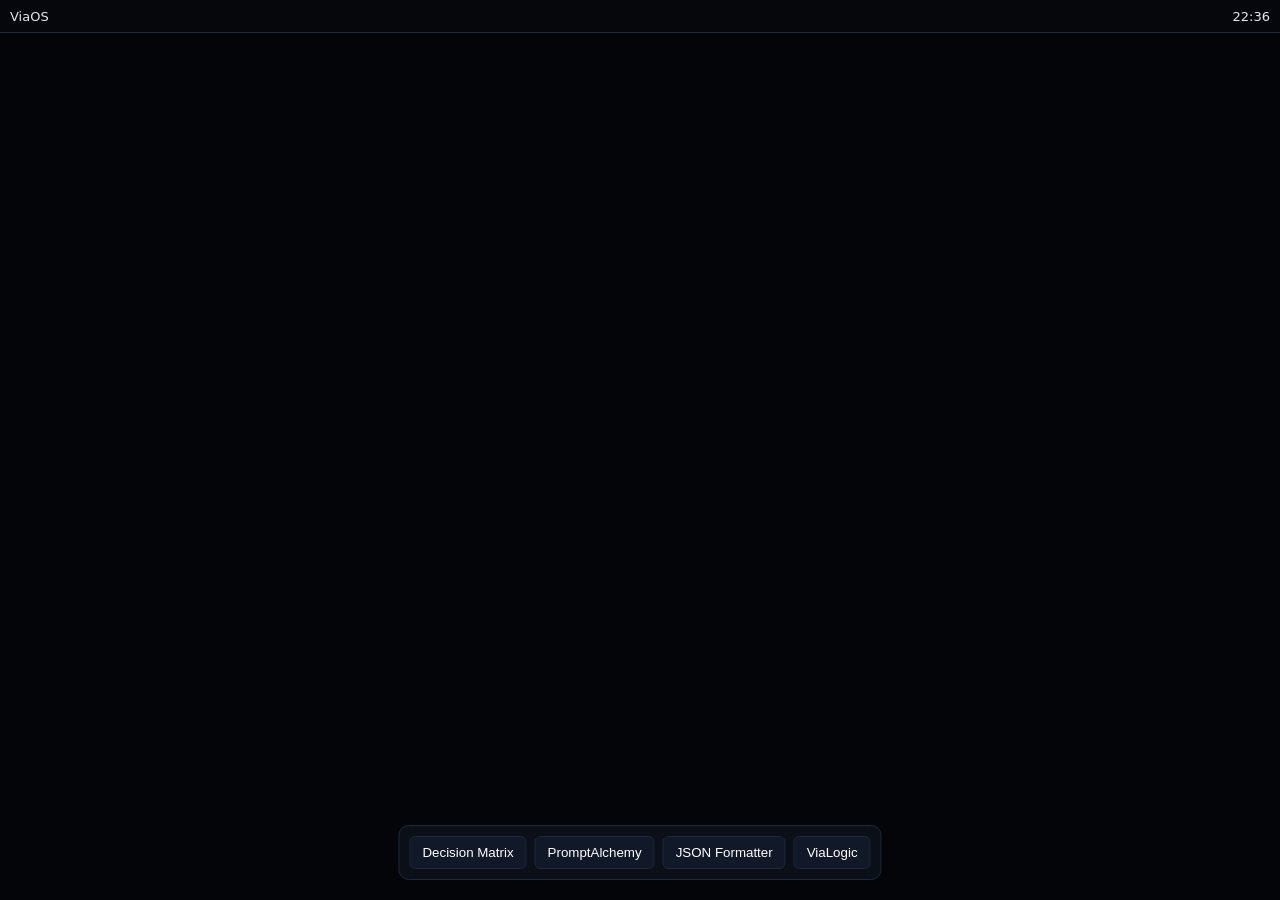
==== commit 2c87b4db: "Update index.html" ====
--- a/index.html
+++ b/index.html
@@ -1,565 +1,159 @@
 <!DOCTYPE html>
 <html lang="en">
 <head>
-  <meta charset="UTF-8">
-  <meta name="viewport" content="width=device-width, initial-scale=1.0, maximum-scale=1.0, user-scalable=no, viewport-fit=cover">
-  <title>VIA Spatial OS</title>
+<meta charset="UTF-8">
+<meta name="viewport" content="width=device-width, initial-scale=1.0">
+<title>ViaOS</title>
 
-  <!-- iOS PWA Hooks -->
-  <meta name="apple-mobile-web-app-capable" content="yes">
-  <meta name="apple-mobile-web-app-status-bar-style" content="black-translucent">
-  <meta name="theme-color" content="#ff671f">
-  
-  <link href="https://fonts.googleapis.com/css2?family=Syne:wght@700;800&family=JetBrains+Mono:wght@400;500&display=swap" rel="stylesheet">
+<style>
 
-  <style>
-    /* =========================================================
-       CORE VARIABLES & RESET
-       ========================================================= */
-    :root {
-      --bg: #030508;
-      --matrix-green: #00ff88;
-      --saffron: #ff671f;
-      --glass-bg: rgba(6, 10, 20, 0.7);
-      --glass-border: rgba(0, 255, 136, 0.2);
-      --font-mono: 'JetBrains Mono', monospace;
-      --font-display: 'Syne', sans-serif;
-    }
-    * { margin: 0; padding: 0; box-sizing: border-box; user-select: none; -webkit-user-select: none; }
-    body { background-color: var(--bg); color: #fff; font-family: var(--font-mono); overflow: hidden; touch-action: none; }
+body{
+margin:0;
+background:#030508;
+color:#e5e7eb;
+font-family:system-ui;
+overflow:hidden;
+}
 
-    /* =========================================================
-       DIAGNOSTIC HUD (Hidden by default, triple tap top left)
-       ========================================================= */
-    #os-diagnostics {
-      position: fixed; top: 0; left: 0; width: 100%;
-      background: rgba(0,0,0,0.85); color: var(--matrix-green);
-      font-size: 10px; padding: max(env(safe-area-inset-top), 10px) 10px 10px;
-      z-index: 100000; border-bottom: 1px solid var(--matrix-green);
-      pointer-events: none; display: none;
-    }
-    .diag-log { margin-bottom: 4px; }
-    .diag-time { color: #555; margin-right: 8px; }
+/* top bar */
 
-    /* =========================================================
-       PWA INSTALL TRAP (Strict enforcement)
-       ========================================================= */
-    #install-trap {
-      position: fixed; inset: 0; background: var(--bg); z-index: 99999;
-      display: flex; flex-direction: column; align-items: center; justify-content: center;
-      padding: 40px; text-align: center;
-    }
-    .brand-logo { width: 90px; height: 90px; border-radius: 22px; margin-bottom: 24px; box-shadow: 0 10px 40px rgba(255, 103, 31, 0.3); border: 1px solid rgba(255,255,255,0.1); object-fit: cover; }
-    .trap-logo { font-family: var(--font-display); font-size: 32px; color: var(--saffron); margin-bottom: 20px; letter-spacing: -1px; display: none; /* Hidden in favor of image */ }
-    .trap-text { font-size: 14px; color: #888; margin-bottom: 30px; line-height: 1.6; max-width: 300px; }
-    .btn-install {
-      background: transparent; border: 1px solid var(--matrix-green); color: var(--matrix-green);
-      padding: 14px 24px; font-family: var(--font-mono); font-size: 12px; cursor: pointer;
-      border-radius: 8px; text-transform: uppercase; letter-spacing: 2px;
-    }
-    .btn-bypass { margin-top: 20px; font-size: 10px; color: #444; background: none; border: none; cursor: pointer; text-decoration: underline; }
+#topbar{
+position:fixed;
+top:0;
+left:0;
+right:0;
+height:32px;
+background:#05070c;
+border-bottom:1px solid #1e293b;
+display:flex;
+align-items:center;
+justify-content:space-between;
+padding:0 10px;
+font-size:13px;
+}
 
-    /* =========================================================
-       FRACTAL ROOM ENVIRONMENT (Buttonless UI)
-       ========================================================= */
-    #room-environment {
-      position: fixed; inset: 0; display: flex; align-items: center; justify-content: center;
-      z-index: 10; transition: transform 0.4s cubic-bezier(0.22, 1, 0.36, 1), opacity 0.4s;
-    }
-    #room-center { text-align: center; pointer-events: none; display: flex; flex-direction: column; align-items: center; }
-    .core-logo { width: 50px; height: 50px; border-radius: 12px; margin-bottom: 12px; box-shadow: 0 0 20px rgba(255, 103, 31, 0.2); border: 1px solid rgba(255,255,255,0.05); transition: opacity 0.3s; }
-    #room-title { font-family: var(--font-display); font-size: 28px; font-weight: 800; letter-spacing: -1px; margin-bottom: 8px; text-transform: uppercase; }
-    #room-lore { font-size: 11px; color: #666; max-width: 250px; line-height: 1.5; margin: 0 auto; }
-    
-    /* The 8 directional text labels indicating where a swipe goes */
-    .room-node-label {
-      position: absolute; font-size: 10px; color: rgba(255,255,255,0.4);
-      pointer-events: none; text-transform: uppercase; letter-spacing: 1px;
-      transition: color 0.2s; white-space: nowrap;
-    }
-    /* Fixed Positioning around the center */
-    #label-0 { top: 20%; left: 15%; }
-    #label-1 { top: 15%; left: 50%; transform: translateX(-50%); }
-    #label-2 { top: 20%; right: 15%; }
-    #label-3 { top: 40%; left: 10%; }
-    #label-5 { top: 40%; right: 10%; }
-    #label-6 { bottom: 35%; left: 15%; }
-    #label-7 { bottom: 30%; left: 50%; transform: translateX(-50%); }
-    #label-8 { bottom: 35%; right: 15%; }
+/* launcher */
 
-    /* =========================================================
-       WINDOW MANAGER (Split-Screen Glass Viewports)
-       ========================================================= */
-    #window-manager {
-      position: fixed; inset: 0; 
-      padding: max(env(safe-area-inset-top), 20px) 20px; 
-      /* THUMB ZONE CLEARANCE - Crucial for mobile ergonomics */
-      padding-bottom: calc(env(safe-area-inset-bottom, 20px) + 300px); 
-      display: flex; flex-direction: column; justify-content: flex-end; gap: 12px;
-      z-index: 50; pointer-events: none;
-    }
-    .glass-window {
-      pointer-events: auto; flex: 1; min-height: 0;
-      background: var(--glass-bg); backdrop-filter: blur(16px); -webkit-backdrop-filter: blur(16px);
-      border: 1px solid var(--glass-border); border-radius: 20px;
-      display: flex; flex-direction: column; overflow: hidden;
-      animation: slideUp 0.4s cubic-bezier(0.19, 1, 0.22, 1);
-    }
-    @keyframes slideUp { from { transform: translateY(50px) scale(0.95); opacity: 0; } to { transform: translateY(0) scale(1); opacity: 1; } }
-    .window-header {
-      height: 36px; border-bottom: 1px solid rgba(255,255,255,0.05); display: flex; align-items: center; justify-content: space-between; padding: 0 16px;
-    }
-    .window-title { font-size: 10px; color: var(--matrix-green); font-weight: 700; letter-spacing: 1px; text-transform: uppercase; }
-    .window-close { color: #888; font-size: 14px; cursor: pointer; padding: 4px; }
-    .window-content { flex: 1; width: 100%; border: none; background: #000; }
+#launcher{
+position:fixed;
+bottom:20px;
+left:50%;
+transform:translateX(-50%);
+display:flex;
+gap:8px;
+background:#0b0f18;
+border:1px solid #1e293b;
+padding:10px;
+border-radius:10px;
+}
 
-    /* =========================================================
-       THUMB ZONE MATRIX (The 3x3 Grid)
-       ========================================================= */
-    #os-minimap {
-      position: fixed;
-      /* Anchored securely above the native swipe bar */
-      bottom: calc(env(safe-area-inset-bottom, 10px) + 20px);
-      left: 50%; transform: translateX(-50%);
-      width: 260px; height: 260px;
-      z-index: 9999;
-      touch-action: none; /* Prevents browser scrolling while drawing */
-    }
-    
-    #grid-svg { position: absolute; inset: 0; width: 100%; height: 100%; pointer-events: none; z-index: 1; }
-    #trace-line { fill: none; stroke: var(--matrix-green); stroke-width: 3px; stroke-linecap: round; stroke-linejoin: round; filter: drop-shadow(0 0 8px rgba(0,255,136,0.5)); transition: stroke 0.2s, filter 0.2s; }
-    
-    #dots-container { position: absolute; inset: 0; display: grid; grid-template-columns: repeat(3, 1fr); grid-template-rows: repeat(3, 1fr); z-index: 2; }
-    .dot-cell { display: flex; align-items: center; justify-content: center; pointer-events: none; }
-    .dot { width: 8px; height: 8px; background: rgba(255,255,255,0.15); border-radius: 50%; transition: all 0.2s; }
-    .dot.active { background: var(--matrix-green); box-shadow: 0 0 12px var(--matrix-green); transform: scale(1.5); }
-    .dot.center-dot { width: 12px; height: 12px; border: 1px solid rgba(255,255,255,0.3); background: transparent; }
+.launcher-btn{
+background:#111827;
+border:1px solid #1e293b;
+color:white;
+padding:8px 12px;
+border-radius:6px;
+cursor:pointer;
+}
 
-    /* =========================================================
-       SIGIL RECOGNITION FLASH (Master Key Visuals)
-       ========================================================= */
-    body.sigil-flash #trace-line { stroke: var(--saffron) !important; filter: drop-shadow(0 0 15px var(--saffron)) !important; }
-    body.sigil-flash .dot.active { background: var(--saffron) !important; box-shadow: 0 0 15px var(--saffron) !important; }
-    body.sigil-flash #room-title { color: var(--saffron); }
+.launcher-btn:hover{
+background:#1f2937;
+}
 
-  </style>
+/* window manager */
+
+#window-manager{
+position:absolute;
+inset:0;
+pointer-events:none;
+}
+
+/* window */
+
+.os-window{
+position:absolute;
+width:640px;
+height:420px;
+background:#0b0f18;
+border:1px solid #1e293b;
+border-radius:8px;
+box-shadow:0 15px 40px rgba(0,0,0,.6);
+pointer-events:auto;
+}
+
+.window-header{
+height:32px;
+background:#111827;
+display:flex;
+align-items:center;
+justify-content:space-between;
+padding:0 10px;
+cursor:move;
+font-size:13px;
+}
+
+.window-frame{
+width:100%;
+height:calc(100% - 32px);
+border:none;
+}
+
+</style>
 </head>
+
 <body>
 
-  <!-- DIAGNOSTICS -->
-  <div id="os-diagnostics">
-    <div id="diag-content"></div>
-  </div>
+<div id="topbar">
+<div>ViaOS</div>
+<div id="clock"></div>
+</div>
 
-  <!-- PWA INSTALL TRAP -->
-  <div id="install-trap">
-    <img src="1000221390.jpg" alt="DH OS Logo" class="brand-logo" onerror="this.style.display='none';">
-    <div class="trap-logo">DH OS</div>
-    <div class="trap-text">A standalone spatial environment. Installation required for neural linkage.</div>
-    <button class="btn-install" id="btn-install">Initialize System</button>
-    <button class="btn-bypass" id="btn-bypass">Bypass (Developer Mode)</button>
-  </div>
+<div id="window-manager"></div>
 
-  <!-- WINDOW MANAGER (Split Screen) -->
-  <div id="window-manager"></div>
+<div id="launcher">
 
-  <!-- FRACTAL ROOM ENVIRONMENT -->
-  <div id="room-environment">
-    <!-- Directional Labels for fractal diving -->
-    <div class="room-node-label" id="label-0"></div>
-    <div class="room-node-label" id="label-1"></div>
-    <div class="room-node-label" id="label-2"></div>
-    <div class="room-node-label" id="label-3"></div>
-    <div class="room-node-label" id="label-5"></div>
-    <div class="room-node-label" id="label-6"></div>
-    <div class="room-node-label" id="label-7"></div>
-    <div class="room-node-label" id="label-8"></div>
-    
-    <div id="room-center">
-      <img src="1000221390.jpg" alt="Core Logo" class="core-logo" id="dynamic-core-logo" onerror="this.style.display='none';">
-      <div id="room-title">Galaxy Core</div>
-      <div id="room-lore">Swipe from center to dive into a sector. Tap center to ascend.</div>
-    </div>
-  </div>
+<button class="launcher-btn"
+onclick="openTool('decision-core','decision-matrix')">
+Decision Matrix
+</button>
 
-  <!-- THUMB ZONE MATRIX -->
-  <div id="os-minimap">
-    <svg id="grid-svg"><polyline id="trace-line" points=""/></svg>
-    <div id="dots-container">
-      <div class="dot-cell"><div class="dot" id="dot-0"></div></div>
-      <div class="dot-cell"><div class="dot" id="dot-1"></div></div>
-      <div class="dot-cell"><div class="dot" id="dot-2"></div></div>
-      <div class="dot-cell"><div class="dot" id="dot-3"></div></div>
-      <div class="dot-cell"><div class="dot center-dot" id="dot-4"></div></div>
-      <div class="dot-cell"><div class="dot" id="dot-5"></div></div>
-      <div class="dot-cell"><div class="dot" id="dot-6"></div></div>
-      <div class="dot-cell"><div class="dot" id="dot-7"></div></div>
-      <div class="dot-cell"><div class="dot" id="dot-8"></div></div>
-    </div>
-  </div>
+<button class="launcher-btn"
+onclick="openTool('creator-studio','promptalchemy')">
+PromptAlchemy
+</button>
 
-  <script>
-    /* =========================================================
-       0. PWA ENFORCEMENT & SERVICE WORKER INJECTION
-       ========================================================= */
-    const swCode = `self.addEventListener('fetch', e => { e.respondWith(fetch(e.request).catch(() => new Response('Offline'))); });`;
-    const blob = new Blob([swCode], {type: 'application/javascript'});
-    if ('serviceWorker' in navigator) navigator.serviceWorker.register(URL.createObjectURL(blob));
+<button class="launcher-btn"
+onclick="openTool('analytics-bay','json-formatter')">
+JSON Formatter
+</button>
 
-    let deferredPrompt;
-    window.addEventListener('beforeinstallprompt', (e) => {
-      e.preventDefault(); deferredPrompt = e;
-    });
+<button class="launcher-btn"
+onclick="openTool('game-arena','vialogic')">
+ViaLogic
+</button>
 
-    document.getElementById('btn-install').addEventListener('click', async () => {
-      if (deferredPrompt) {
-        deferredPrompt.prompt();
-        const { outcome } = await deferredPrompt.userChoice;
-        if (outcome === 'accepted') document.getElementById('install-trap').remove();
-      } else {
-        alert("PWA install not ready. Use browser menu 'Add to Home Screen'.");
-      }
-    });
+</div>
 
-    document.getElementById('btn-bypass').addEventListener('click', () => {
-      document.getElementById('install-trap').remove();
-    });
+<script src="./scripts/window-manager.js"></script>
+<script src="./scripts/spatial-engine.js"></script>
 
-    // Auto-remove trap if already standalone
-    if (window.matchMedia('(display-mode: standalone)').matches || window.navigator.standalone) {
-      document.getElementById('install-trap').remove();
-    }
+<script>
 
-    /* =========================================================
-       1. DIAGNOSTICS ENGINE
-       ========================================================= */
-    const diagEl = document.getElementById('os-diagnostics');
-    const diagContent = document.getElementById('diag-content');
-    let tapCount = 0;
+function openTool(zone,tool){
+window.WM.openTool(zone,tool)
+}
 
-    // Triple tap top-left corner to toggle diagnostics
-    document.body.addEventListener('touchstart', (e) => {
-      if (e.touches[0].clientX < 60 && e.touches[0].clientY < 60) {
-        tapCount++;
-        if (tapCount === 3) {
-          diagEl.style.display = diagEl.style.display === 'none' ? 'block' : 'none';
-          tapCount = 0;
-        }
-        setTimeout(() => tapCount = 0, 1500);
-      }
-    });
+function clock(){
+const n=new Date()
+document.getElementById("clock").textContent=
+n.getHours().toString().padStart(2,"0")+":"+
+n.getMinutes().toString().padStart(2,"0")
+}
 
-    function logDiag(type, msg) {
-      const now = new Date().toLocaleTimeString([], {hour12:false});
-      const entry = document.createElement('div');
-      entry.className = 'diag-log';
-      entry.innerHTML = `<span class="diag-time">[${now}]</span> <strong>[${type}]</strong> ${msg}`;
-      diagContent.prepend(entry);
-      if(diagContent.children.length > 8) diagContent.lastChild.remove();
-      console.log(`[OS] ${type}: ${msg}`);
-    }
+setInterval(clock,1000)
+clock()
 
-    /* =========================================================
-       2. ECOSYSTEM DATA (The ViaDecide Architecture)
-       ========================================================= */
-    const ROOT_GALAXY = {
-      name: "ViaDecide Root",
-      lore: "The central nervous system.",
-      nodes: {
-        0: { id: "logic-academy", name: "Logic Academy", lore: "Mathematical giants.", type: "zone", 
-             tools: [{name: "Thales", id: "thales"}, {name: "Pythagoras", id: "pythagoras"}, {name: "Euclid", id: "euclid"}, {name: "Archimedes", id: "archimedes"}, null, {name: "Aryabhata", id: "aryabhata"}, {name: "Al-Khwarizmi", id: "al-khwarizmi"}] 
-           },
-        1: { id: "creator-studio", name: "Creator Studio", lore: "PromptAlchemy packs.", type: "zone",
-             tools: [{name: "Course Builder", id: "course-builder"}, {name: "Idea Remixer", id: "idea-remixer"}, {name: "Palette Studio", id: "palette-studio"}]
-           },
-        2: { id: "analytics-bay", name: "Analytics Bay", lore: "Business signals.", type: "zone",
-             tools: [{name: "Revenue Forecaster", id: "revenue-forecaster"}, {name: "Meeting Cost", id: "meeting-cost"}, {name: "Code Gen", id: "code-gen"}]
-           },
-        3: { id: "game-arena", name: "Game Arena", lore: "Decisions become battles.", type: "zone",
-             tools: [{name: "HexWars", id: "hexwars"}, {name: "ViaLogic", id: "vialogic"}, {name: "Snake", id: "snake"}, {name: "FreeCell", id: "freecell"}]
-           },
-        5: { id: "mission-control", name: "Mission Control", lore: "Orbital command.", type: "zone",
-             tools: [{name: "Command Center", id: "command-center"}, {name: "Tool Discovery", id: "tool-discovery"}, {name: "Drone UI", id: "drone-ui"}]
-           },
-        6: { id: "decision-core", name: "Decision Core", lore: "The crystalline heart.", type: "zone",
-             tools: [{name: "Matrix", id: "decision-matrix"}, {name: "Scenario Planner", id: "scenario-planner"}, {name: "Output Evaluator", id: "output-evaluator"}]
-           },
-        7: { id: "orchard-engine", name: "Orchard Engine", lore: "A living meritocracy.", type: "zone",
-             tools: [{name: "Player Signup", id: "player-signup"}, {name: "Daily Quests", id: "daily-quests"}, {name: "Yield Engine", id: "yield-engine"}, {name: "Fair Ranking", id: "fair-ranking"}]
-           },
-        8: { id: "mars-outpost", name: "Mars Outpost", lore: "Sol 1. Basaltic Flats.", type: "zone",
-             tools: [{name: "Mars Sim", id: "mars-sim"}, {name: "Wave 1 Sim", id: "wave1-sim"}, {name: "Market Dynamics", id: "market-dynamics"}]
-           }
-      }
-    };
+</script>
 
-    const AppRegistry = {
-      "0,1,2": "whatsapp://send",
-      "3,4,5": "spotify://",
-      "6,7,8": "vnd.youtube://"
-    };
-
-    // The Saffron Signature: 2-5-8-7-4-5-6-3-6-9 mapped to array indices 0-8
-    const MASTER_KEY_SIGIL = "1,4,7,6,3,4,5,2,5,8";
-
-    /* =========================================================
-       3. FRACTAL NAVIGATOR
-       ========================================================= */
-    let currentZone = null; // null = ROOT
-
-    function renderRoom() {
-      const titleEl = document.getElementById('room-title');
-      const loreEl = document.getElementById('room-lore');
-      const logoEl = document.getElementById('dynamic-core-logo');
-      
-      // Clear labels
-      [0,1,2,3,5,6,7,8].forEach(i => {
-        document.getElementById(`label-${i}`).innerText = "";
-      });
-
-      if (!currentZone) {
-        titleEl.innerText = ROOT_GALAXY.name;
-        loreEl.innerText = ROOT_GALAXY.lore;
-        logoEl.style.display = 'block'; // Show branding at Root
-        
-        Object.keys(ROOT_GALAXY.nodes).forEach(pos => {
-          document.getElementById(`label-${pos}`).innerText = ROOT_GALAXY.nodes[pos].name;
-        });
-      } else {
-        titleEl.innerText = currentZone.name;
-        loreEl.innerText = currentZone.lore;
-        logoEl.style.display = 'none'; // Hide branding when deep inside a tool zone
-        
-        // Map tools to outer dots
-        if(currentZone.tools) {
-           const mapSlots = [0,1,2,3,5,6,7,8];
-           currentZone.tools.forEach((tool, idx) => {
-             if(tool && mapSlots[idx] !== undefined) {
-               document.getElementById(`label-${mapSlots[idx]}`).innerText = tool.name;
-             }
-           });
-        }
-      }
-    }
-
-    function animateFractalTransition(targetPos, isRecall) {
-      const room = document.getElementById('room-environment');
-      // Define transform origins based on swipe direction
-      const origins = { 0:"top left", 1:"top center", 2:"top right", 3:"center left", 5:"center right", 6:"bottom left", 7:"bottom center", 8:"bottom right" };
-      
-      room.style.transformOrigin = isRecall ? "center center" : (origins[targetPos] || "center");
-      room.style.transform = isRecall ? "scale(0.5)" : "scale(2.5)";
-      room.style.opacity = "0";
-
-      setTimeout(() => {
-        renderRoom();
-        room.style.transition = "none";
-        room.style.transform = isRecall ? "scale(2.5)" : "scale(0.5)";
-        
-        // Force reflow
-        void room.offsetWidth;
-        
-        room.style.transition = "transform 0.4s cubic-bezier(0.22, 1, 0.36, 1), opacity 0.4s";
-        room.style.transform = "scale(1)";
-        room.style.opacity = "1";
-      }, 300);
-    }
-
-    /* =========================================================
-       4. WINDOW MANAGER (Split Screen)
-       ========================================================= */
-    const wm = document.getElementById('window-manager');
-
-    // TOUCH ZONE ISOLATION: Scrolling inside an active iframe/tool must NEVER
-    // bleed through to the 3x3 pattern tracer underneath. stopPropagation on
-    // the manager layer is the single point of containment.
-    document.getElementById('window-manager').addEventListener('touchmove', (e) => {
-      e.stopPropagation();
-    }, { passive: true });
-    
-    function openWindow(title, url) {
-      // Max 2 windows — evict oldest if full
-      if (wm.children.length >= 2) {
-        wm.firstElementChild.remove();
-      }
-      
-      const win = document.createElement('div');
-      win.className = 'glass-window';
-      win.innerHTML = `
-        <div class="window-header">
-          <span class="window-title">${title}</span>
-          <span class="window-close">✕</span>
-        </div>
-        <div class="window-content">
-          <iframe src="${url}" style="width:100%; height:100%; border:none; background:var(--bg);"></iframe>
-        </div>
-      `;
-      
-      win.querySelector('.window-close').addEventListener('click', () => win.remove());
-      wm.appendChild(win);
-    }
-
-    /* =========================================================
-       5. PATTERN TRACER (Allows Overlapping / Continuous Flow)
-       ========================================================= */
-    const minimap = document.getElementById('os-minimap');
-    const svgLine = document.getElementById('trace-line');
-    let path = [];
-    let isTracing = false;
-
-    // Get dot centers for SVG drawing
-    function getDotCenter(idx) {
-      const dot = document.getElementById(`dot-${idx}`);
-      const rect = dot.getBoundingClientRect();
-      const mapRect = minimap.getBoundingClientRect();
-      return { x: rect.left - mapRect.left + rect.width/2, y: rect.top - mapRect.top + rect.height/2 };
-    }
-
-    function drawSVG(touchX, touchY) {
-      let pts = path.map(idx => {
-        let c = getDotCenter(idx);
-        return `${c.x},${c.y}`;
-      });
-      if(isTracing && touchX !== undefined) pts.push(`${touchX},${touchY}`);
-      svgLine.setAttribute('points', pts.join(' '));
-    }
-
-    function handleTouch(e) {
-      const t = e.touches[0];
-      const mapRect = minimap.getBoundingClientRect();
-      const x = t.clientX - mapRect.left;
-      const y = t.clientY - mapRect.top;
-      
-      // Calculate grid cell (3x3)
-      const col = Math.floor((x / mapRect.width) * 3);
-      const row = Math.floor((y / mapRect.height) * 3);
-      
-      if (col >= 0 && col <= 2 && row >= 0 && row <= 2) {
-        const idx = row * 3 + col;
-        // ONLY restriction: don't push the exact same dot twice in a row. Loops are allowed.
-        if (path.length === 0 || path[path.length - 1] !== idx) {
-          path.push(idx);
-          document.getElementById(`dot-${idx}`).classList.add('active');
-          
-          // Haptic feedback if available
-          if(navigator.vibrate) navigator.vibrate(15);
-        }
-      }
-      drawSVG(x, y);
-    }
-
-    minimap.addEventListener('touchstart', e => { e.preventDefault(); isTracing = true; path = []; document.querySelectorAll('.dot').forEach(d => d.classList.remove('active')); handleTouch(e); });
-    minimap.addEventListener('touchmove', e => { e.preventDefault(); if (isTracing) handleTouch(e); });
-    minimap.addEventListener('touchend', e => { e.preventDefault(); isTracing = false; drawSVG(); processPattern(); });
-
-    // Mouse aliases — Desktop + Chrome DevTools mobile emulator support
-    function handleMouse(e) {
-      const mapRect = minimap.getBoundingClientRect();
-      const x = e.clientX - mapRect.left;
-      const y = e.clientY - mapRect.top;
-      const col = Math.floor((x / mapRect.width) * 3);
-      const row = Math.floor((y / mapRect.height) * 3);
-      if (col >= 0 && col <= 2 && row >= 0 && row <= 2) {
-        const idx = row * 3 + col;
-        if (path.length === 0 || path[path.length - 1] !== idx) {
-          path.push(idx);
-          document.getElementById(`dot-${idx}`).classList.add('active');
-          if (navigator.vibrate) navigator.vibrate(15);
-        }
-      }
-      let pts = path.map(i => { let c = getDotCenter(i); return `${c.x},${c.y}`; });
-      if (isTracing) pts.push(`${x},${y}`);
-      svgLine.setAttribute('points', pts.join(' '));
-    }
-    minimap.addEventListener('mousedown', e => { isTracing = true; path = []; document.querySelectorAll('.dot').forEach(d => d.classList.remove('active')); handleMouse(e); });
-    minimap.addEventListener('mousemove', e => { if (isTracing) handleMouse(e); });
-    minimap.addEventListener('mouseup', () => { isTracing = false; drawSVG(); processPattern(); });
-    minimap.addEventListener('mouseleave', () => { if (isTracing) { isTracing = false; drawSVG(); processPattern(); } });
-
-    /* =========================================================
-       6. THE STRICT WATERFALL ROUTING ENGINE
-       ========================================================= */
-    function processPattern() {
-      const seed = path.join(',');
-      if (!seed) return;
-
-      // Reset traces visually after a delay
-      setTimeout(() => {
-        if(!isTracing) {
-           svgLine.setAttribute('points', '');
-           document.querySelectorAll('.dot').forEach(d => d.classList.remove('active'));
-           document.body.classList.remove('sigil-flash');
-        }
-      }, 500);
-
-      // STEP A: THE MASTER KEY SIGIL
-      if (seed === MASTER_KEY_SIGIL) {
-        document.body.classList.add('sigil-flash');
-        logDiag('MASTER_SIGIL', 'Cryptographic signature recognized.');
-        
-        // 300ms theatrical pause before launching Root Console
-        setTimeout(() => {
-          openWindow('Developer Console [CLASSIFIED]', './tools/developer-vault/index.html');
-        }, 300);
-        return;
-      }
-
-      // STEP B: NATIVE DEEP LINKS
-      if (AppRegistry[seed]) {
-        logDiag('DEEP_LINK', `Firing Intent: ${AppRegistry[seed]}`);
-        window.location.href = AppRegistry[seed];
-        return;
-      }
-
-      // STEP C: FRACTAL NAVIGATION (Buttonless Movement)
-      // Forgiving swipe: center-first, any length >= 2. path[1] is the primary directional intent.
-      if (path[0] === 4 && path.length >= 2) {
-        const target = path[1];
-        if (!currentZone) {
-          // Dive into a Macro Zone
-          if (ROOT_GALAXY.nodes[target]) {
-            currentZone = ROOT_GALAXY.nodes[target];
-            logDiag('FRACTAL_NAV', `Diving to Zone: ${currentZone.name}`);
-            animateFractalTransition(target, false);
-          }
-        } else {
-          // Already in a Zone, swipe opens a Tool
-          const mapSlots = [0,1,2,3,-1,5,6,7,8]; // -1 is center
-          const toolIdx = mapSlots.indexOf(target);
-          if(currentZone.tools && currentZone.tools[toolIdx]) {
-             const tool = currentZone.tools[toolIdx];
-             logDiag('TOOL_LAUNCH', `Opening ${tool.name}`);
-             const toolUrl = `./tools/${currentZone.id}/${tool.id}/index.html`;
-             openWindow(tool.name, toolUrl);
-          }
-        }
-        return;
-      }
-
-      // STEP D: FRACTAL RECALL (Zooming Out)
-      // Tap center dot only
-      if (path.length === 1 && path[0] === 4) {
-        if (currentZone) {
-           logDiag('FRACTAL_NAV', 'Ascending to Galaxy Root');
-           currentZone = null;
-           animateFractalTransition(4, true);
-        } else {
-           logDiag('FRACTAL_NAV', 'Already at Root');
-        }
-        return;
-      }
-
-      // STEP E: PROCEDURAL FALLBACK (Uncharted Space)
-      logDiag('PROCEDURAL', `Unknown pattern trace: [${seed}]. Ignored.`);
-      // Optional: Flash red or glitch effect here.
-    }
-
-    // Init display
-    renderRoom();
-    logDiag('SYSTEM', 'VIA OS Boot Sequence Complete. Waiting for input.');
-
-  </script>
 </body>
 </html>
-
-
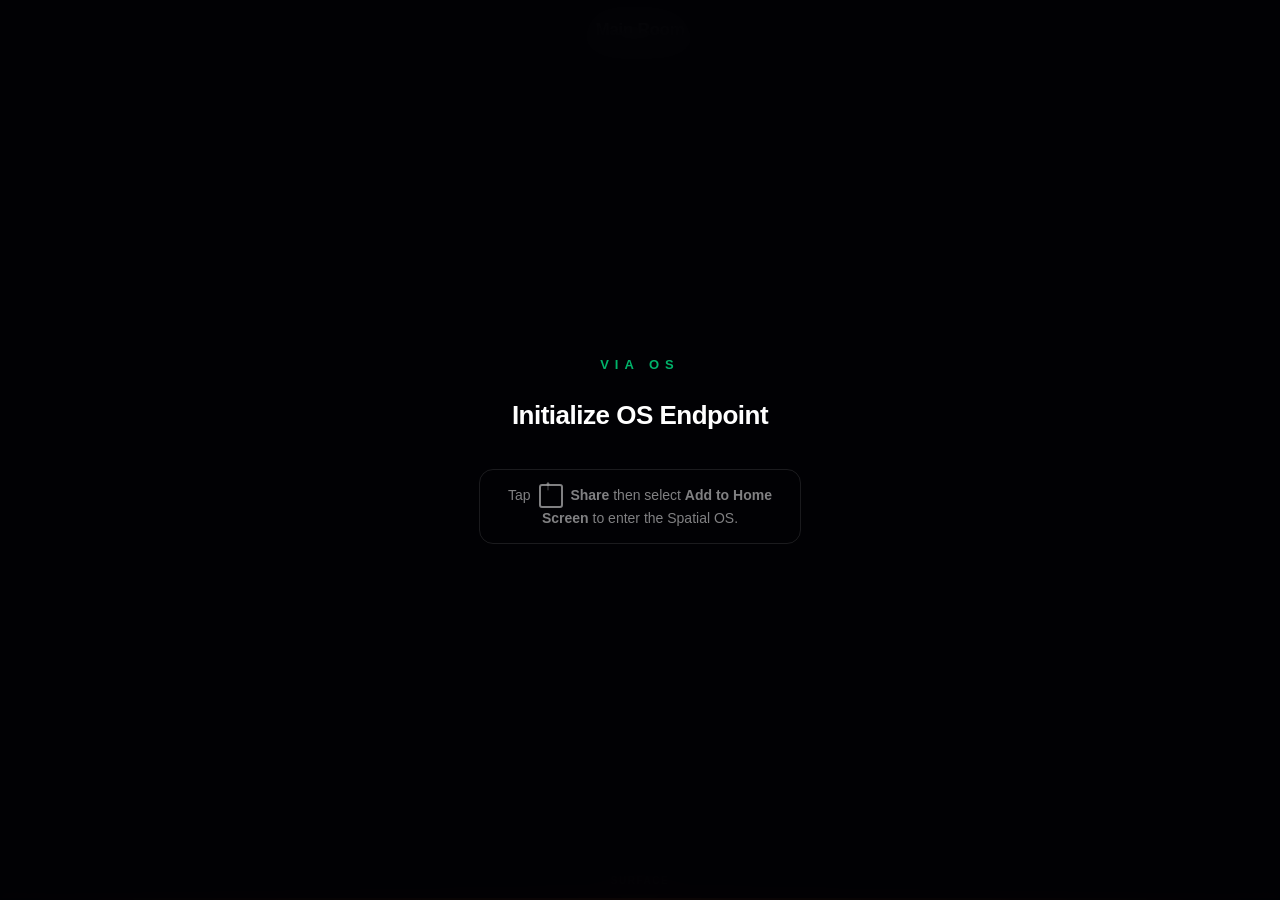
==== commit 696cf93a: "feat: auto-wire local portfolio projects into ViaOS spatial grid" ====
--- a/index.html
+++ b/index.html
@@ -1,159 +1,204 @@
 <!DOCTYPE html>
 <html lang="en">
+
 <head>
-<meta charset="UTF-8">
-<meta name="viewport" content="width=device-width, initial-scale=1.0">
-<title>ViaOS</title>
-
-<style>
-
-body{
-margin:0;
-background:#030508;
-color:#e5e7eb;
-font-family:system-ui;
-overflow:hidden;
-}
-
-/* top bar */
-
-#topbar{
-position:fixed;
-top:0;
-left:0;
-right:0;
-height:32px;
-background:#05070c;
-border-bottom:1px solid #1e293b;
-display:flex;
-align-items:center;
-justify-content:space-between;
-padding:0 10px;
-font-size:13px;
-}
-
-/* launcher */
-
-#launcher{
-position:fixed;
-bottom:20px;
-left:50%;
-transform:translateX(-50%);
-display:flex;
-gap:8px;
-background:#0b0f18;
-border:1px solid #1e293b;
-padding:10px;
-border-radius:10px;
-}
-
-.launcher-btn{
-background:#111827;
-border:1px solid #1e293b;
-color:white;
-padding:8px 12px;
-border-radius:6px;
-cursor:pointer;
-}
-
-.launcher-btn:hover{
-background:#1f2937;
-}
-
-/* window manager */
-
-#window-manager{
-position:absolute;
-inset:0;
-pointer-events:none;
-}
-
-/* window */
-
-.os-window{
-position:absolute;
-width:640px;
-height:420px;
-background:#0b0f18;
-border:1px solid #1e293b;
-border-radius:8px;
-box-shadow:0 15px 40px rgba(0,0,0,.6);
-pointer-events:auto;
-}
-
-.window-header{
-height:32px;
-background:#111827;
-display:flex;
-align-items:center;
-justify-content:space-between;
-padding:0 10px;
-cursor:move;
-font-size:13px;
-}
-
-.window-frame{
-width:100%;
-height:calc(100% - 32px);
-border:none;
-}
-
-</style>
+  <meta charset="UTF-8">
+  <meta name="viewport"
+    content="width=device-width, initial-scale=1.0, maximum-scale=1.0, user-scalable=no, viewport-fit=cover">
+  <title>VIA Spatial OS</title>
+
+  <!-- PWA MANIFEST -->
+  <link rel="manifest" href="manifest.json">
+
+  <!-- iOS PWA -->
+  <meta name="apple-mobile-web-app-capable" content="yes">
+  <meta name="apple-mobile-web-app-status-bar-style" content="black-translucent">
+  <meta name="theme-color" content="#ff671f">
+  <link rel="apple-touch-icon" href="./icon-512.png">
+
+  <link rel="stylesheet" href="css/os-core.css">
+
+  <style>
+    /* ── Install Trap — inline to guarantee immediate render ── */
+    #install-trap {
+      position: fixed;
+      top: 0;
+      left: 0;
+      width: 100vw;
+      height: 100vh;
+      background: rgba(2, 2, 5, 0.92);
+      backdrop-filter: blur(20px);
+      -webkit-backdrop-filter: blur(20px);
+      z-index: 99999;
+      display: flex;
+      flex-direction: column;
+      align-items: center;
+      justify-content: center;
+      color: #fff;
+      font-family: -apple-system, BlinkMacSystemFont, "Segoe UI", Roboto, Helvetica, Arial, sans-serif;
+      text-align: center;
+      padding: 40px;
+      box-sizing: border-box;
+    }
+
+    #install-trap .trap-logo {
+      font-size: 13px;
+      font-weight: 700;
+      letter-spacing: 6px;
+      color: rgba(0, 255, 150, 0.7);
+      margin-bottom: 28px;
+      text-transform: uppercase;
+    }
+
+    #install-trap h1 {
+      font-size: 26px;
+      font-weight: 700;
+      margin: 0 0 14px;
+      letter-spacing: -0.5px;
+    }
+
+    #install-trap p {
+      font-size: 15px;
+      color: #a0a8b8;
+      line-height: 1.6;
+      max-width: 300px;
+      margin: 0;
+    }
+
+    #install-trap .ios-hint {
+      margin-top: 24px;
+      padding: 14px 20px;
+      border: 1px solid rgba(255, 255, 255, 0.1);
+      border-radius: 14px;
+      font-size: 14px;
+      color: rgba(255, 255, 255, 0.5);
+      max-width: 280px;
+      line-height: 1.5;
+    }
+
+    .icon-share {
+      display: inline-block;
+      width: 20px;
+      height: 20px;
+      border: 2px solid currentColor;
+      border-radius: 3px;
+      position: relative;
+      margin: 0 4px;
+      vertical-align: middle;
+    }
+
+    .icon-share::after {
+      content: '↑';
+      position: absolute;
+      top: -11px;
+      left: 4px;
+      font-size: 14px;
+      font-weight: bold;
+    }
+  </style>
 </head>
 
-<body>
-
-<div id="topbar">
-<div>ViaOS</div>
-<div id="clock"></div>
-</div>
-
-<div id="window-manager"></div>
-
-<div id="launcher">
-
-<button class="launcher-btn"
-onclick="openTool('decision-core','decision-matrix')">
-Decision Matrix
-</button>
-
-<button class="launcher-btn"
-onclick="openTool('creator-studio','promptalchemy')">
-PromptAlchemy
-</button>
-
-<button class="launcher-btn"
-onclick="openTool('analytics-bay','json-formatter')">
-JSON Formatter
-</button>
-
-<button class="launcher-btn"
-onclick="openTool('game-arena','vialogic')">
-ViaLogic
-</button>
-
-</div>
-
-<script src="./scripts/window-manager.js"></script>
-<script src="./scripts/spatial-engine.js"></script>
-
-<script>
-
-function openTool(zone,tool){
-window.WM.openTool(zone,tool)
-}
-
-function clock(){
-const n=new Date()
-document.getElementById("clock").textContent=
-n.getHours().toString().padStart(2,"0")+":"+
-n.getMinutes().toString().padStart(2,"0")
-}
-
-setInterval(clock,1000)
-clock()
-
-</script>
+<div id="os-diagnostics" class="debug-hud" style="display: none;"></div>
+
+  <!-- ══════════════════════════════════════════════════════
+       INSTALL TRAP — blocks non-installed browser sessions
+       ══════════════════════════════════════════════════════ -->
+  <div id="install-trap">
+    <div class="trap-logo">VIA OS</div>
+    <h1>Initialize OS Endpoint</h1>
+
+    <!-- PHASE 1: Android Native Install CTA (shown by install-manager.js) -->
+    <button id="btn-install-os" class="btn-glitch">INITIALIZE VIA OS</button>
+
+    <!-- iOS fallback instructions -->
+    <div class="ios-hint">
+      Tap <span class="icon-share"></span> <strong>Share</strong> then select
+      <strong>Add to Home Screen</strong> to enter the Spatial OS.
+    </div>
+  </div>
+
+  <script>
+    // Register Service Worker
+    if ('serviceWorker' in navigator) {
+      navigator.serviceWorker.register('./sw.js').then(() => {
+        console.log('[VIA OS] Service Worker Registered');
+      });
+    }
+
+    // Verify Standalone Execution — remove trap if already installed
+    (function checkStandalone() {
+      const isStandalone =
+        window.matchMedia('(display-mode: standalone)').matches ||
+        window.navigator.standalone ||
+        document.referrer.includes('android-app://');
+
+      const trap = document.getElementById('install-trap');
+      if (isStandalone && trap) {
+        trap.remove();
+      }
+
+      window.matchMedia('(display-mode: standalone)').addListener(() => {
+        if (window.matchMedia('(display-mode: standalone)').matches) {
+          const t = document.getElementById('install-trap');
+          if (t) t.remove();
+        }
+      });
+    })();
+  </script>
+
+  <!-- ══════════════════════════════════════════════════════
+       HUD — Room Name Panel (top center)
+       ══════════════════════════════════════════════════════ -->
+  <div id="hud-room-name-panel">
+    <div id="hud-room-name">Main Room</div>
+    <div id="hud-room-desc">The main nexus of all operations.</div>
+  </div>
+
+  <!-- ══════════════════════════════════════════════════════
+       HUD — Conclude Session (top right)
+       ══════════════════════════════════════════════════════ -->
+  <button id="btn-conclude-session" class="btn-glitch" title="Compile mission into PDF souvenir">Conclude
+    Mission</button>
+
+  <!-- ══════════════════════════════════════════════════════
+       SPATIAL MATRIX — 3D Canvas
+       Rooms are prodecurally generated via ProceduralRoomEngine
+       ══════════════════════════════════════════════════════ -->
+  <div id="window-manager" class="window-stack">
+    <!-- Split-screen glass panels injected dynamically -->
+  </div>
+
+  <!-- ══════════════════════════════════════════════════════
+       HUD — Holographic Minimap + Depth Label
+       ══════════════════════════════════════════════════════ -->
+  <div id="os-minimap" class="hud-glass"></div>
+  <div id="hud-depth-label">Surface</div>
+
+  <!-- ══════════════════════════════════════════════════════
+       Access Nodes injected via ProceduralRoomEngine
+       ══════════════════════════════════════════════════════ -->
+
+  <!-- ══════════════════════════════════════════════════════
+       PDF Render Zone — hidden until session compilation
+       ══════════════════════════════════════════════════════ -->
+  <div id="pdf-render-zone"></div>
+
+  <!-- ══════════════════════════════════════════════════════
+       GLYPH LAUNCHER NATIVE HOOKS
+       ══════════════════════════════════════════════════════ -->
+  <input type="file" id="native-file-picker" multiple style="display:none;" />
+
+  <!-- ══════════════════════════════════════════════════════
+       SCRIPTS
+       ══════════════════════════════════════════════════════ -->
+  <script src="scripts/ecosystem-data.js"></script>
+  <script src="scripts/window-manager.js"></script>
+  <script src="scripts/install-manager.js"></script>
+  <script src="scripts/pattern-tracer.js"></script>
+  <script src="scripts/registry-core.js"></script>
+  <script src="scripts/spatial-engine.js"></script>
+  <script src="scripts/session-compiler.js"></script>
 
 </body>
-</html>
+
+</html>
--- a/css/os-core.css
+++ b/css/os-core.css
@@ -0,0 +1,551 @@
+/* css/os-core.css — VIA Spatial OS v2 */
+
+/* ════════════════════════════════════════════════════════════
+   BASE
+   ════════════════════════════════════════════════════════════ */
+body {
+  margin: 0;
+  overflow: hidden;
+  background: #000000;
+  color: white;
+  font-family: -apple-system, BlinkMacSystemFont, "Segoe UI", Roboto, sans-serif;
+  user-select: none;
+  -webkit-user-select: none;
+  -webkit-touch-callout: none;
+  touch-action: none;
+  --brand-saffron: #ff671f;
+  --matrix-green: #00ff96;
+}
+
+/* ════════════════════════════════════════════════════════════
+   WINDOW MANAGER (Split-Screen)
+   ════════════════════════════════════════════════════════════ */
+.window-stack {
+  display: flex;
+  flex-direction: column;
+  justify-content: flex-end;
+  gap: 10px;
+  height: 100vh;
+  padding: 10px;
+  padding-bottom: 320px; /* CLEARANCE FOR THUMB GRID */
+  z-index: 100;
+  position: absolute;
+  top: 0;
+  width: 100%;
+  box-sizing: border-box;
+}
+
+.glass-window {
+  background: rgba(10, 15, 12, 0.7);
+  backdrop-filter: blur(12px);
+  -webkit-backdrop-filter: blur(12px);
+  border: 1px solid var(--matrix-green);
+  border-radius: 16px;
+  overflow: hidden;
+  transition: all 0.3s cubic-bezier(0.25, 1, 0.5, 1);
+  flex: 1;
+  display: flex;
+  flex-direction: column;
+  animation: warp-in-panel 0.4s cubic-bezier(0.19, 1, 0.22, 1);
+}
+
+.window-header {
+  height: 30px;
+  border-bottom: 1px solid rgba(0, 255, 150, 0.2);
+  display: flex;
+  justify-content: space-between;
+  padding: 0 10px;
+  align-items: center;
+  font-size: 12px;
+  background: rgba(0,0,0,0.3);
+}
+
+.header-title {
+  color: var(--matrix-green);
+  font-weight: bold;
+  letter-spacing: 1px;
+}
+
+.header-close-btn {
+  color: rgba(255, 90, 70, 0.8);
+  font-size: 14px;
+  font-weight: bold;
+  cursor: pointer;
+  padding: 0 5px;
+  transition: transform 0.2s, color 0.2s;
+}
+
+.header-close-btn:active, .header-close-btn:hover {
+  color: rgba(255, 90, 70, 1);
+  transform: scale(1.1);
+}
+
+.window-body {
+  flex: 1;
+  display: flex;
+  flex-direction: column;
+  align-items: center;
+  justify-content: center;
+  overflow-y: auto;
+  position: relative;
+}
+
+@keyframes warp-in-panel {
+  0% { transform: scale(0.9); opacity: 0; transform-origin: center bottom; }
+  100% { transform: scale(1); opacity: 1; transform-origin: center bottom; }
+}
+
+.warp-transition {
+  will-change: transform, opacity;
+}
+
+.warp-out {
+  transform: scale(0) !important;
+  opacity: 0;
+  transition: all 0.4s cubic-bezier(0.4, 0, 0.2, 1);
+}
+
+.warp-in {
+  transform: scale(1) !important;
+  opacity: 1;
+  text-shadow: 0 0 30px var(--matrix-green);
+  transition: all 0.6s cubic-bezier(0.19, 1, 0.22, 1);
+}
+
+/* Z-axis transitions override — slower, more dramatic scale curve
+   Applied temporarily by JS triggerZTransition() */
+#spatial-canvas.z-transition-descend {
+  transition: transform 0.65s cubic-bezier(0.16, 1, 0.3, 1);
+}
+#spatial-canvas.z-transition-ascend {
+  transition: transform 0.65s cubic-bezier(0.4, 0, 0.6, 1);
+}
+
+/* ════════════════════════════════════════════════════════════
+   OS NODES
+   ════════════════════════════════════════════════════════════ */
+.os-node {
+  width: 100vw;
+  height: 100vh;
+  position: absolute;
+  top: 0;
+  left: 0;
+  display: flex;
+  align-items: center;
+  justify-content: center;
+  flex-direction: column;
+}
+
+.os-node h2 {
+  font-weight: 500;
+  letter-spacing: -0.4px;
+  color: #e8eaef;
+  font-size: 26px;
+  background: rgba(255, 255, 255, 0.05);
+  padding: 16px 32px;
+  border-radius: 100px;
+  backdrop-filter: blur(8px);
+  -webkit-backdrop-filter: blur(8px);
+  box-shadow: 0 4px 24px rgba(0, 0, 0, 0.5);
+}
+/* Nodes are injected and positioned dynamically via inline styles by SpatialMatrix */
+
+/* ════════════════════════════════════════════════════════════
+   HUD — ROOM NAME PANEL (top center)
+   ════════════════════════════════════════════════════════════ */
+#hud-room-name-panel {
+  position: fixed;
+  top: 20px;
+  left: 50%;
+  transform: translateX(-50%);
+  text-align: center;
+  z-index: 1000;
+  pointer-events: none;
+  white-space: nowrap;
+}
+
+#hud-room-name {
+  font-size: 17px;
+  font-weight: 600;
+  color: rgba(255, 255, 255, 0.95);
+  letter-spacing: -0.3px;
+  text-shadow: 0 2px 14px rgba(0, 0, 0, 0.9);
+}
+
+#hud-room-desc {
+  font-size: 12px;
+  color: rgba(255, 255, 255, 0.4);
+  margin-top: 4px;
+  letter-spacing: 0.1px;
+}
+
+/* ════════════════════════════════════════════════════════════
+   HUD — HOLOGRAPHIC MINIMAP (bottom center)
+   ════════════════════════════════════════════════════════════ */
+#os-minimap {
+  position: fixed;
+  bottom: calc(env(safe-area-inset-bottom, 20px) + 30px);
+  left: 50%;
+  transform: translateX(-50%);
+  width: 240px;
+  height: 240px;
+  display: grid;
+  grid-template-columns: repeat(3, 1fr);
+  grid-template-rows: repeat(3, 1fr);
+  gap: 16px;
+  padding: 24px;
+  background: rgba(2, 2, 5, 0.75);
+  backdrop-filter: blur(20px);
+  -webkit-backdrop-filter: blur(20px);
+  border: 1px solid rgba(0, 255, 150, 0.2);
+  border-radius: 32px;
+  z-index: 9999;
+  box-shadow: 0 10px 40px rgba(0, 0, 0, 0.4);
+}
+
+.hud-dot {
+  width: 6px;
+  height: 6px;
+  background: rgba(255, 255, 255, 0.3);
+  border-radius: 50%;
+  transition: all 0.3s cubic-bezier(0.25, 1, 0.5, 1);
+  place-self: center;
+}
+
+.hud-dot.active {
+  width: 8px;
+  height: 8px;
+  background: rgba(255, 255, 255, 0.95);
+  box-shadow: 0 0 8px rgba(0, 255, 100, 0.8);
+}
+
+.sigil-recognition {
+  transform: translateX(-50%) scale(1.1) !important;
+  filter: brightness(1.3);
+  border-color: var(--brand-saffron) !important;
+  transition: all 0.3s cubic-bezier(0.19, 1, 0.22, 1);
+  animation: sigil-pulse 0.4s ease-in-out;
+}
+
+@keyframes sigil-pulse {
+  0% { box-shadow: 0 0 10px rgba(255, 103, 31, 0.2); }
+  50% { box-shadow: 0 0 30px rgba(255, 103, 31, 0.6); }
+  100% { box-shadow: 0 0 10px rgba(255, 103, 31, 0.2); }
+}
+
+/* Depth label below minimap */
+#hud-depth-label {
+  position: fixed;
+  bottom: 14px;
+  left: 50%;
+  transform: translateX(-50%);
+  font-size: 10px;
+  font-weight: 600;
+  letter-spacing: 1.5px;
+  text-transform: uppercase;
+  color: rgba(255, 255, 255, 0.4);
+  z-index: 1001;
+  transition: color 0.3s ease;
+  pointer-events: none;
+}
+
+/* ════════════════════════════════════════════════════════════
+   ACCESS NODES (IN-ROOM NAVIGATION)
+   ════════════════════════════════════════════════════════════ */
+.node-grid {
+  display: grid;
+  gap: 16px;
+  grid-template-columns: repeat(auto-fit, minmax(140px, 1fr));
+  padding: 20px;
+  width: 100%;
+  max-width: 400px;
+  margin-top: 20px;
+}
+
+.access-node {
+  background: rgba(4, 10, 6, 0.6);
+  border: 1px solid var(--matrix-green);
+  padding: 16px;
+  color: var(--matrix-green);
+  text-transform: uppercase;
+  font-family: inherit;
+  font-size: 13px;
+  font-weight: 700;
+  letter-spacing: 0.5px;
+  cursor: pointer;
+  transition: all 0.2s ease;
+  backdrop-filter: blur(10px);
+  -webkit-backdrop-filter: blur(10px);
+  border-radius: 8px;
+  box-shadow: 0 0 10px rgba(0, 255, 150, 0.1);
+}
+
+.access-node:active, .access-node:hover {
+  background: var(--matrix-green);
+  color: #000;
+  transform: scale(0.95);
+  box-shadow: 0 0 20px rgba(0, 255, 150, 0.4);
+}
+
+/* ════════════════════════════════════════════════════════════
+   HUD — CONCLUDE (top right)
+   ════════════════════════════════════════════════════════════ */
+#btn-conclude-mission {
+  position: fixed;
+  top: 20px;
+  right: 16px;
+  background: rgba(255, 90, 70, 0.12);
+  border: 1px solid rgba(255, 90, 70, 0.4);
+  color: rgba(255, 110, 90, 1);
+  font-family: inherit;
+  font-size: 11px;
+  font-weight: 700;
+  letter-spacing: 0.5px;
+  padding: 9px 16px;
+  border-radius: 100px;
+  cursor: pointer;
+  backdrop-filter: blur(10px);
+  -webkit-backdrop-filter: blur(10px);
+  z-index: 1000;
+  transition: background 0.2s ease, transform 0.1s ease;
+  text-transform: uppercase;
+  -webkit-tap-highlight-color: transparent;
+}
+
+#btn-conclude-mission:hover {
+  background: rgba(255, 90, 70, 0.22);
+  box-shadow: 0 0 20px rgba(255, 90, 70, 0.3);
+}
+
+#btn-conclude-mission:active {
+  transform: scale(0.95);
+}
+
+/* ════════════════════════════════════════════════════════════
+   INSTALL CTA — .btn-glitch (inside install trap)
+   ════════════════════════════════════════════════════════════ */
+.btn-glitch {
+  display: none; /* shown by install-manager.js on beforeinstallprompt */
+  align-items: center;
+  justify-content: center;
+  margin-top: 8px;
+  margin-bottom: 8px;
+  padding: 18px 40px;
+  background: rgba(0, 255, 150, 0.08);
+  border: 1px solid rgba(0, 255, 150, 0.5);
+  color: #00ff96;
+  font-family: inherit;
+  font-size: 15px;
+  font-weight: 800;
+  letter-spacing: 3px;
+  border-radius: 100px;
+  cursor: pointer;
+  text-transform: uppercase;
+  box-shadow: 0 0 24px rgba(0, 255, 150, 0.2);
+  animation: glitch-idle 4s infinite;
+  -webkit-tap-highlight-color: transparent;
+  transition: background 0.2s ease, transform 0.1s ease;
+}
+
+.btn-glitch:active {
+  transform: scale(0.97);
+  background: rgba(0, 255, 150, 0.18);
+}
+
+@keyframes glitch-idle {
+  0%, 88%, 100% {
+    box-shadow: 0 0 24px rgba(0, 255, 150, 0.25);
+    text-shadow: none;
+  }
+  90% {
+    text-shadow: -2px 0 #ff00ea, 2px 0 #00eaff;
+    box-shadow: 0 0 36px rgba(0, 255, 150, 0.55);
+  }
+  92% {
+    text-shadow: 2px 0 #ff00ea, -2px 0 #00eaff;
+  }
+  94% {
+    text-shadow: -1px 0 #00eaff;
+  }
+  96% {
+    text-shadow: none;
+    box-shadow: 0 0 24px rgba(0, 255, 150, 0.25);
+  }
+}
+
+/* ════════════════════════════════════════════════════════════
+   PDF RENDER ZONE
+   Hidden overlay; shown during window.print() call.
+   ════════════════════════════════════════════════════════════ */
+#pdf-render-zone {
+  display: none;
+  position: fixed;
+  top: 0; left: 0;
+  width: 100vw;
+  height: 100vh;
+  background: #020205; /* Cyberpunk Mission Report */
+  color: #ffffff;
+  z-index: 999999;
+  overflow-y: auto;
+  -webkit-overflow-scrolling: touch;
+  padding: 60px 40px;
+  box-sizing: border-box;
+  font-family: 'JetBrains Mono', 'Sora', monospace;
+}
+
+.pdf-page {
+  max-width: 700px;
+  margin: 0 auto;
+}
+
+.pdf-logo {
+  font-family: -apple-system, BlinkMacSystemFont, "Segoe UI", Roboto, sans-serif;
+  font-size: 30px;
+  font-weight: 900;
+  letter-spacing: 10px;
+  color: #111;
+  margin-bottom: 10px;
+}
+
+.pdf-page h1 {
+  font-size: 30px;
+  font-weight: 700;
+  margin: 0 0 8px;
+  color: #111;
+  font-family: -apple-system, BlinkMacSystemFont, "Segoe UI", Roboto, sans-serif;
+}
+
+.pdf-date {
+  font-size: 14px;
+  color: #666;
+  margin: 0 0 24px;
+  font-family: -apple-system, BlinkMacSystemFont, "Segoe UI", Roboto, sans-serif;
+}
+
+.pdf-page hr {
+  border: none;
+  border-top: 2px solid #111;
+  margin: 24px 0;
+}
+
+.pdf-body h2 {
+  font-size: 20px;
+  margin: 0 0 6px;
+  color: #222;
+  font-family: -apple-system, BlinkMacSystemFont, "Segoe UI", Roboto, sans-serif;
+}
+
+.pdf-subtitle {
+  font-size: 14px;
+  color: #666;
+  margin: 0 0 20px;
+  font-family: -apple-system, BlinkMacSystemFont, "Segoe UI", Roboto, sans-serif;
+}
+
+.traversal-log {
+  list-style: none;
+  padding: 0;
+  margin: 0;
+}
+
+.traversal-log li {
+  display: flex;
+  align-items: baseline;
+  gap: 10px;
+  padding: 10px 0;
+  border-bottom: 1px solid #eeeeee;
+  font-size: 15px;
+  color: #333;
+  font-family: -apple-system, BlinkMacSystemFont, "Segoe UI", Roboto, sans-serif;
+}
+
+.log-index {
+  font-size: 11px;
+  color: #aaa;
+  font-weight: 600;
+  min-width: 22px;
+  font-variant-numeric: tabular-nums;
+}
+
+.log-time {
+  color: #999;
+  font-size: 13px;
+}
+
+.pdf-footer {
+  margin-top: 48px;
+  padding-top: 20px;
+  border-top: 1px solid #ddd;
+  font-size: 12px;
+  color: #aaa;
+  font-family: -apple-system, BlinkMacSystemFont, "Segoe UI", Roboto, sans-serif;
+  line-height: 1.8;
+}
+
+/* ════════════════════════════════════════════════════════════
+   PRINT MEDIA — High Contrast Souvenir Mode
+   ════════════════════════════════════════════════════════════ */
+@media print {
+  body * { display: none !important; }
+
+  #pdf-render-zone {
+    display: block !important;
+    position: static !important;
+    width: 100% !important;
+    height: 100% !important;
+    overflow: visible !important;
+    padding: 40px !important;
+    background: white !important;
+    color: black !important;
+    -webkit-print-color-adjust: exact;
+    print-color-adjust: exact;
+  }
+
+  .pdf-page {
+    max-width: 100%;
+    background: white;
+  }
+
+  .traversal-log li {
+    page-break-inside: avoid;
+    border-color: rgba(255,255,255,0.1);
+    color: #ffffff !important;
+  }
+
+  .pdf-logo, .pdf-page h1 { color: #00ff96 !important; }
+  .pdf-date, .pdf-subtitle { color: rgba(255,255,255,0.5) !important; }
+}
+
+/* ════════════════════════════════════════════════════════════
+   BRAND ENHANCEMENTS
+   ════════════════════════════════════════════════════════════ */
+body::after {
+  content: '';
+  position: fixed;
+  bottom: 0;
+  left: 0;
+  width: 100%;
+  height: 2px;
+  background: linear-gradient(90deg, transparent, var(--brand-saffron), transparent);
+  box-shadow: 0 0 15px var(--brand-saffron);
+  z-index: 10000;
+  pointer-events: none;
+}
+.debug-hud {
+  position: fixed;
+  top: 0;
+  left: 0;
+  width: 100%;
+  background: rgba(2, 2, 5, 0.9);
+  color: #00ff88;
+  font-family: 'JetBrains Mono', monospace;
+  font-size: 10px;
+  padding: 10px;
+  z-index: 100000;
+  pointer-events: none;
+  border-bottom: 1px solid rgba(0, 255, 136, 0.3);
+  backdrop-filter: blur(8px);
+  -webkit-backdrop-filter: blur(8px);
+  box-shadow: 0 4px 20px rgba(0, 0, 0, 0.5);
+  line-height: 1.4;
+}
